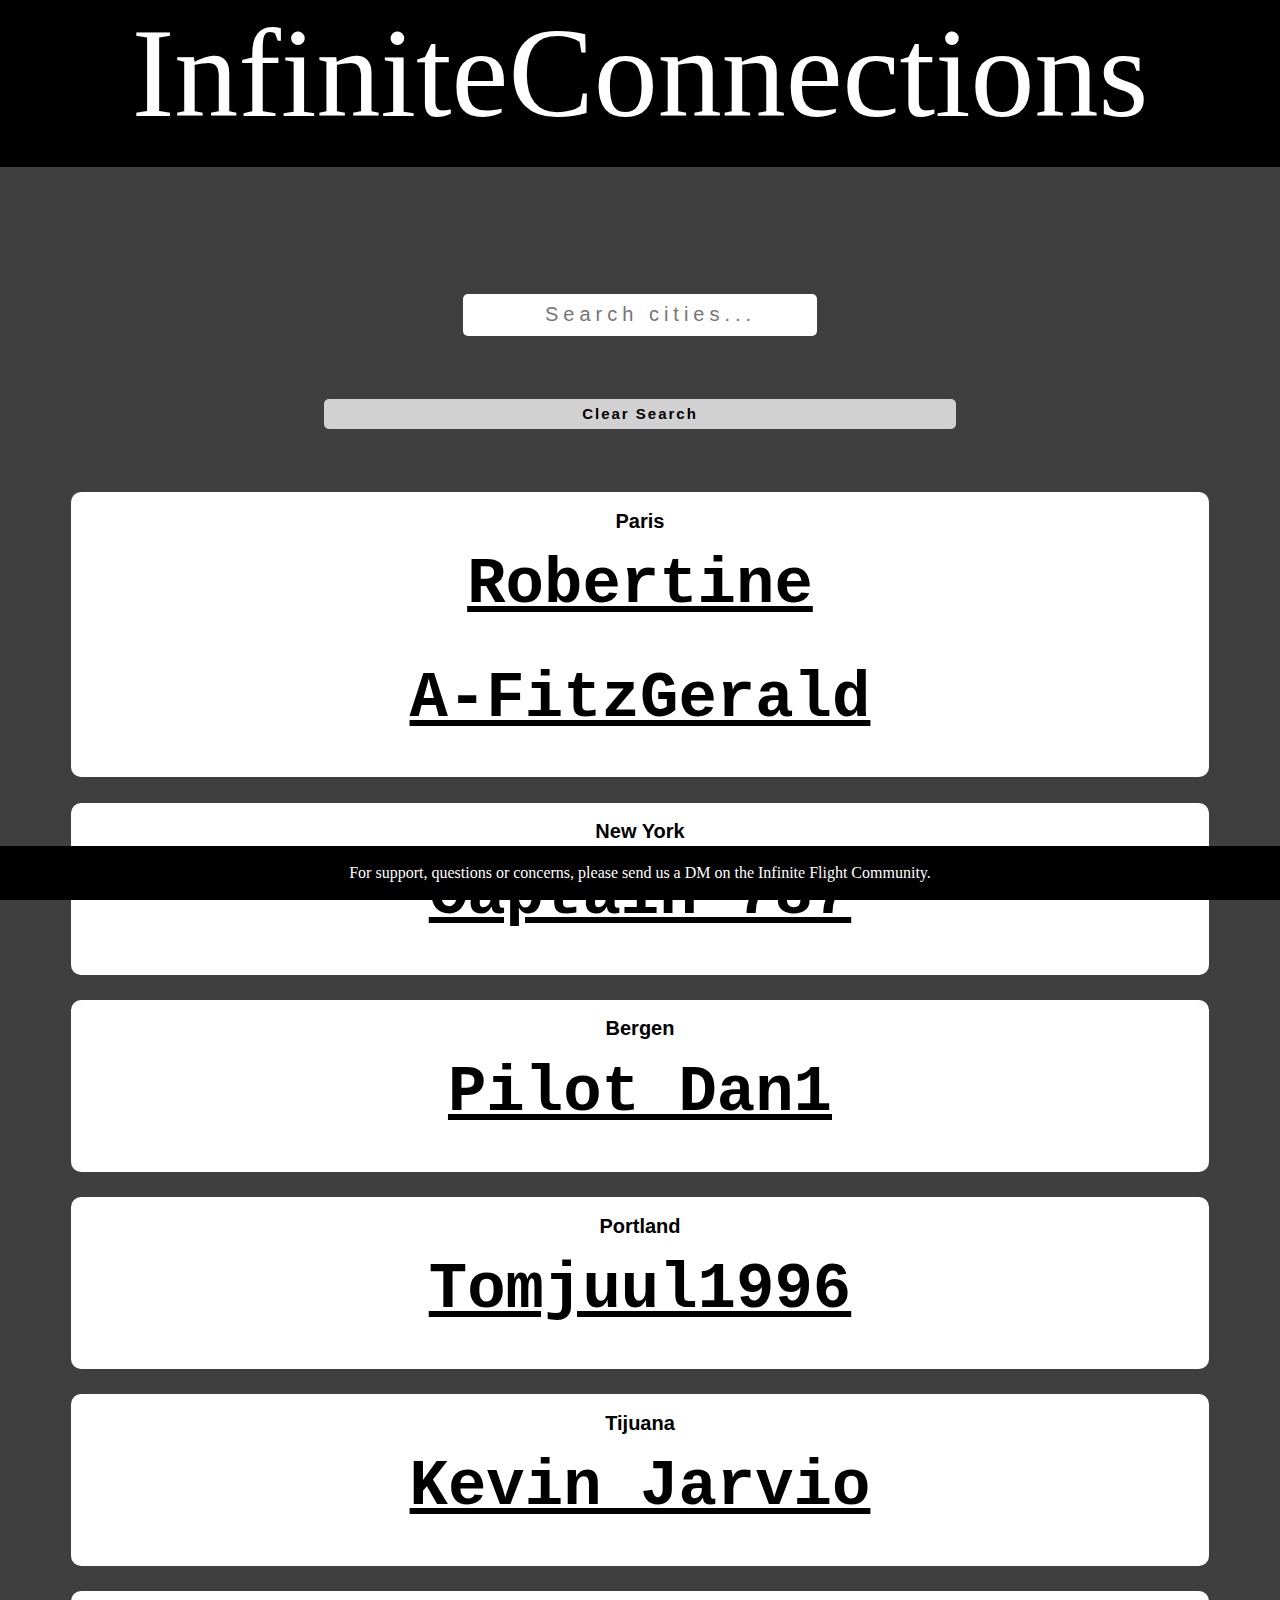
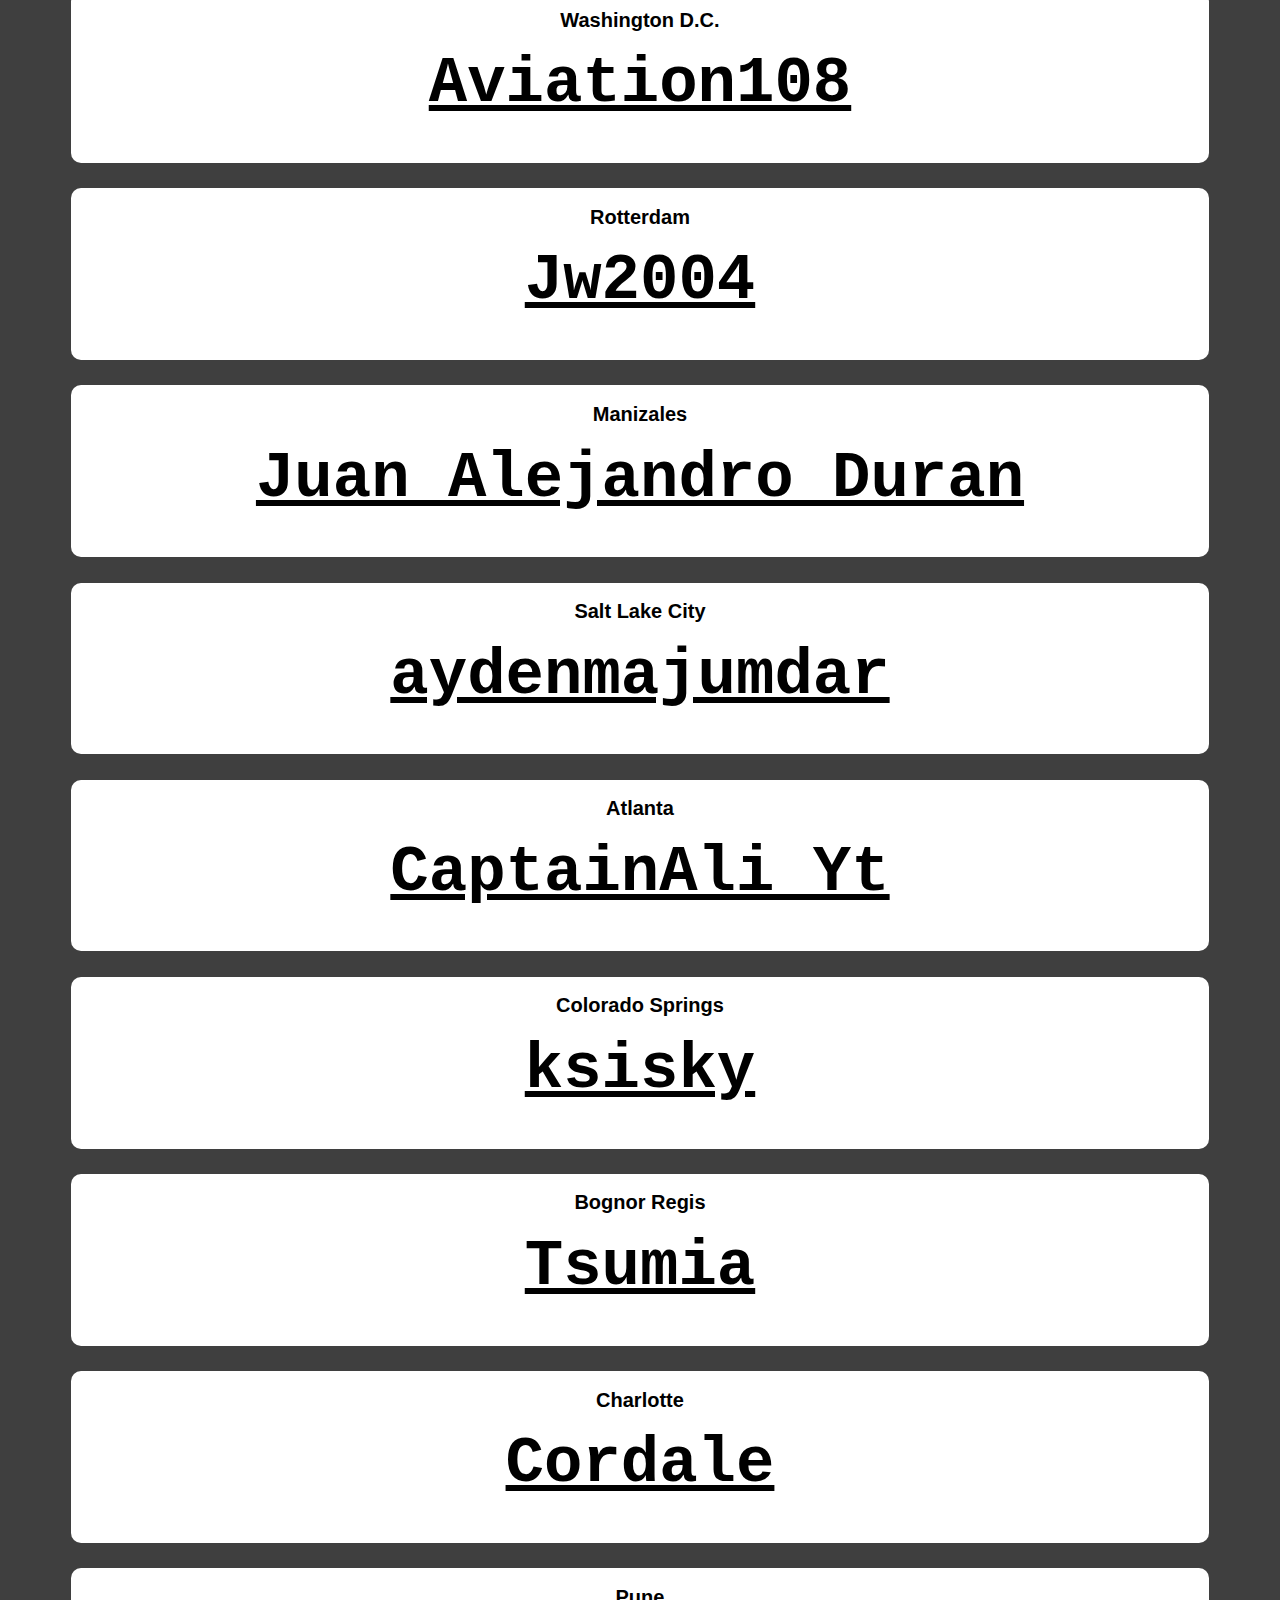
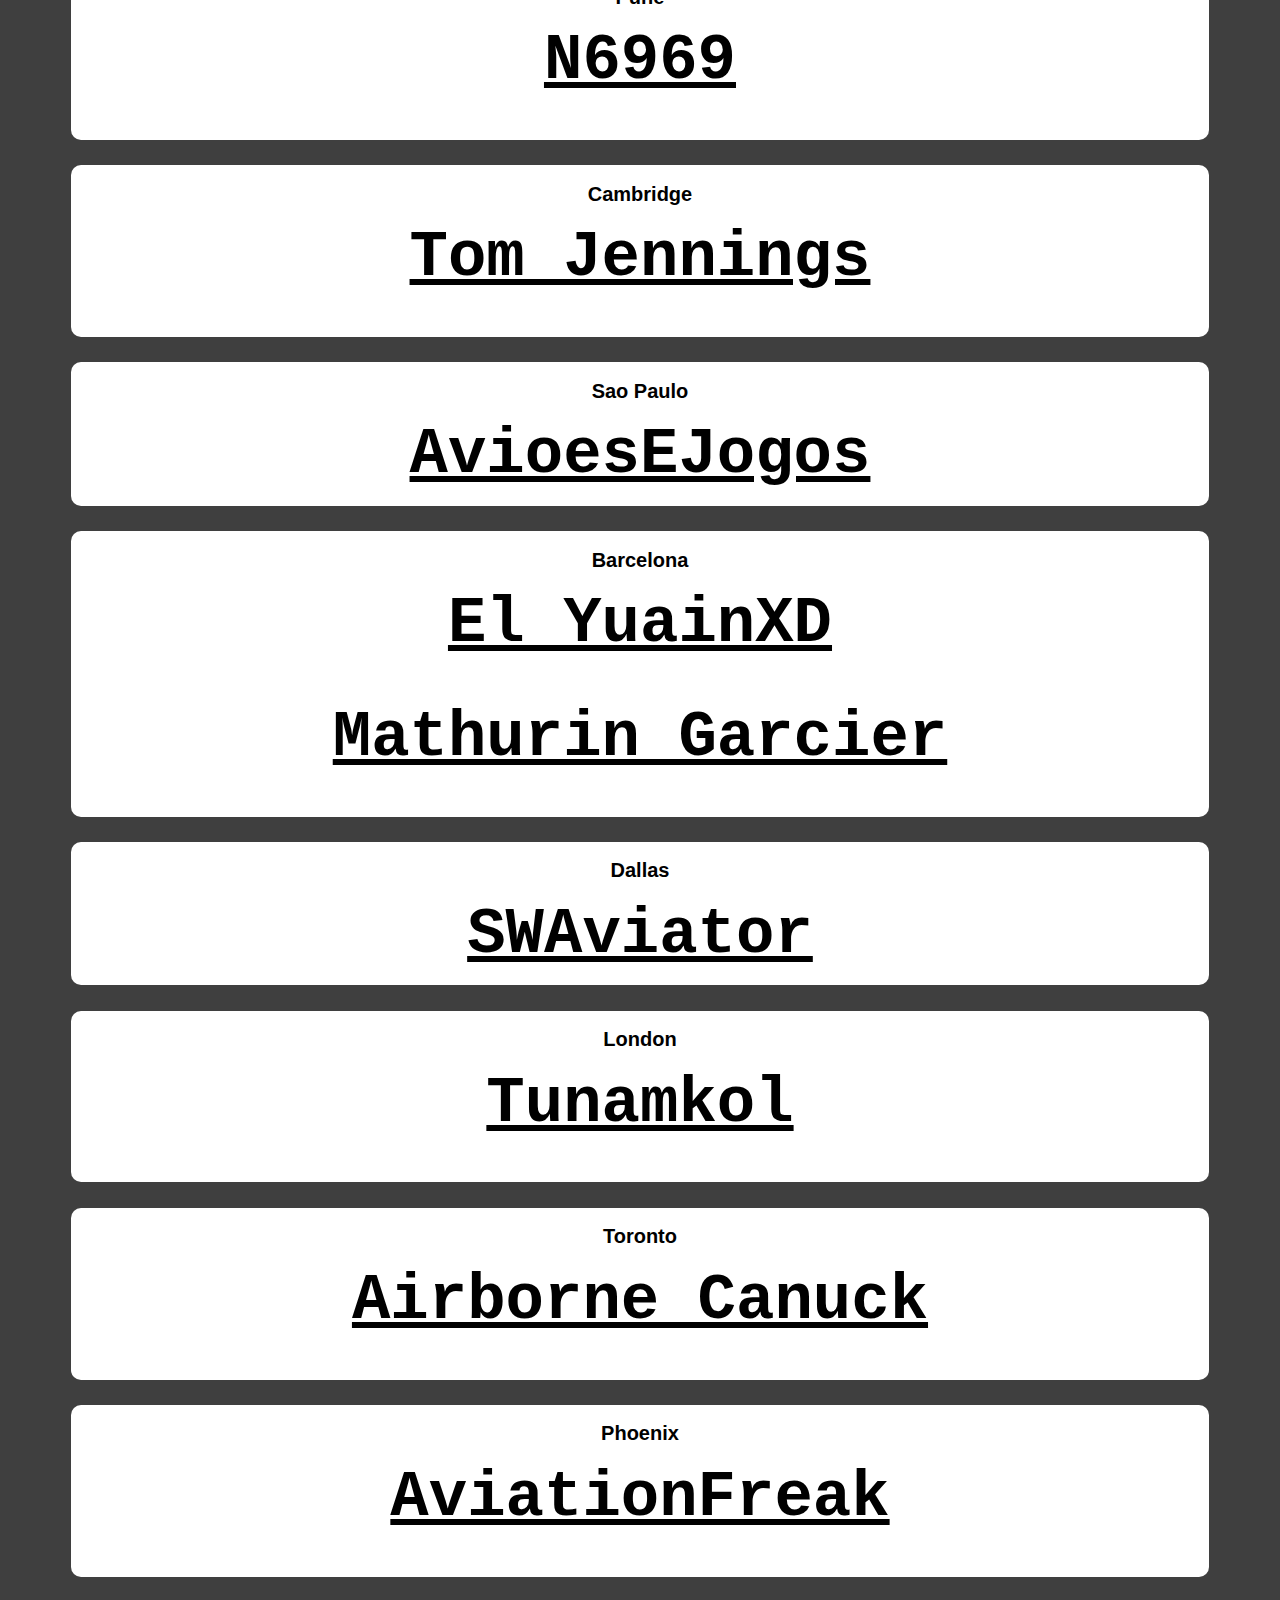
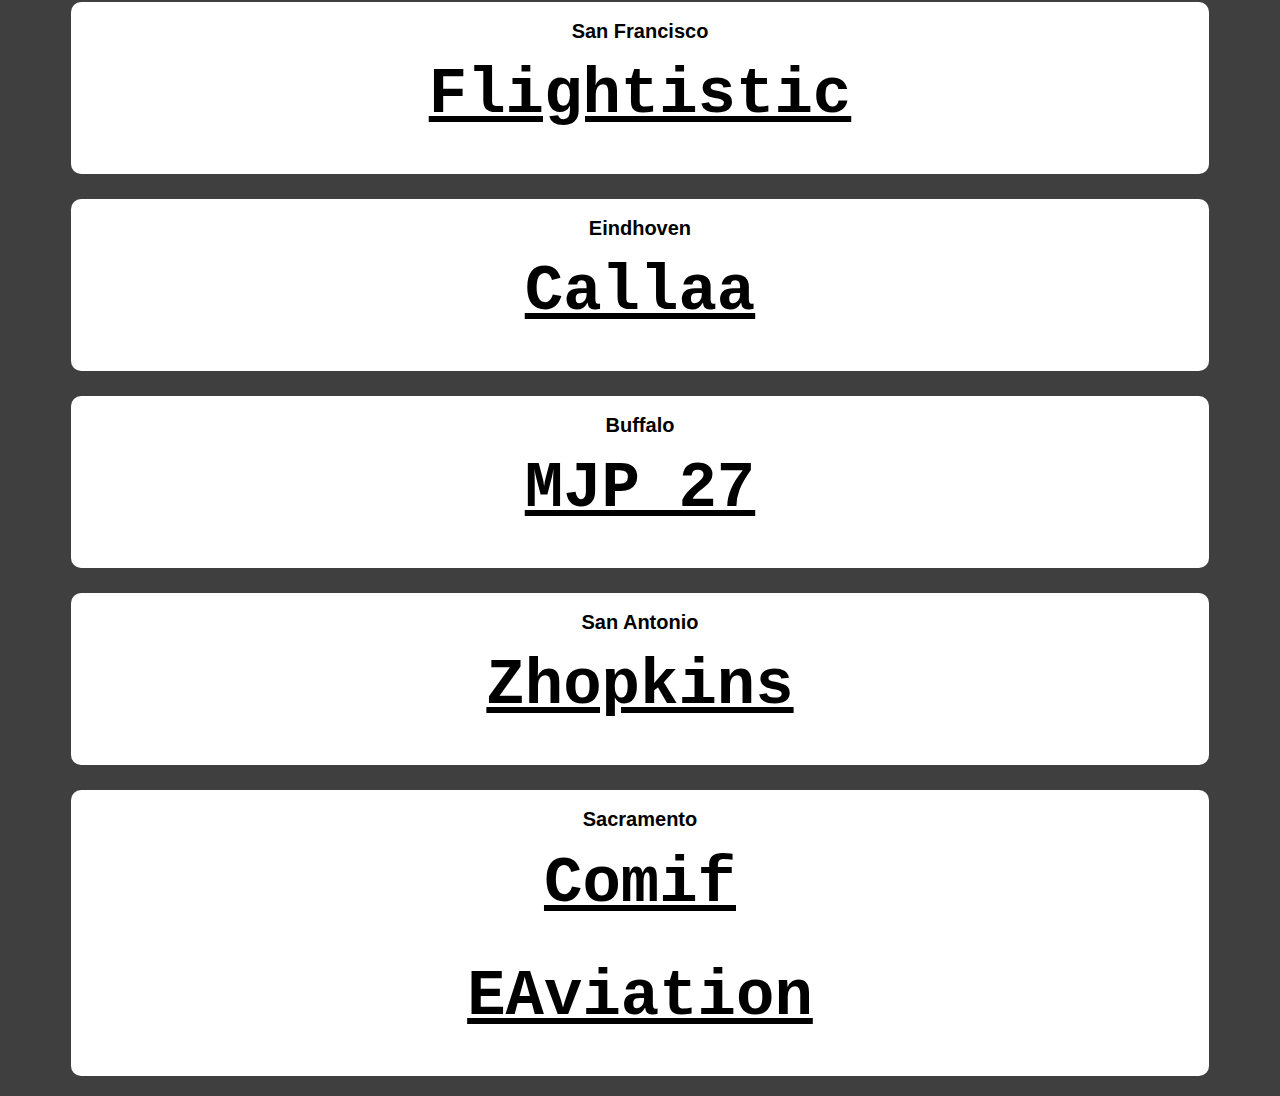
==== mobileindex.html @ a0e4b2a3 "Update mobileindex.html" ====
<!DOCTYPE html>
<html>
<meta name="viewport" content="width=device-width, initial-scale=1.0">

<head>
    <title>
        Infinite Connections
    </title>
    <link rel="icon" type="image/x-icon" href="Logo.jfif">
    <link rel="preconnect" href="https://fonts.googleapis.com">
    <link rel="preconnect" href="https://fonts.gstatic.com" crossorigin>
    <link href="https://fonts.googleapis.com/css2?family=Dancing+Script&family=Open+Sans:ital,wght@1,300&display=swap"
        rel="stylesheet">

    <link rel="stylesheet" href="css/mobilestyle.css" />

    <script src="mobilescript.js"></script>
</head>




<body">
    <div class="title">
        InfiniteConnections
    </div>
    <div class=search-box>
        <input id="searchbar" onkeyup="search_cities()" type="text" name="search" placeholder="  Search cities...">
    </div>
    <input type="button" value="Clear Search" onclick="location.reload();" class="clearsearchbutton">

    <div class="footer">
        For support, questions or concerns, please send us a DM on the Infinite Flight Community.
    </div>


    <button class="button">
        <div id="paris" class="content">
            <h2>Paris</h2>
        </div>
    </button>


    <button class="button">
        <div id="newyork" class="content">
            <h2>New York</h2>
        </div>
    </button>

    <button class="button">
        <div class="content" id="bergen">
            <h2>Bergen</h2>
        </div>
    </button>


    <button class="button">
        <div class="content" id="portland">
            <h2>Portland</h2>
        </div>
    </button>

    <button class="button">
        <div class="content" id="tijuana">
            <h2>Tijuana</h2>
        </div>
    </button>

    <button class="button">
        <div id="washingtondc" class="content">
            <h2>Washington D.C.</h2>
        </div>
    </button>


    <button class="button">
        <div class="content" id="rotterdam">
            <h2>Rotterdam</h2>
        </div>
    </button>

    <button class="button">
        <div class="content" id="manizales">
            <h2>Manizales</h2>
        </div>
    </button>

    <button class="button">
        <div class="content" id="saltlakecity">
            <h2>Salt Lake City</h2>
        </div>
    </button>

    <button class="button">
        <div class="content" id="atlanta">
            <h2>Atlanta</h2>
        </div>
    </button>

    <button class="button">
        <div class="content" id="coloradosprings">
            <h2>Colorado Springs</h2>
        </div>
    </button>

    <button class="button">
        <div class="content" id="bognorregis">
            <h2>Bognor Regis</h2>
        </div>
    </button>

    <button class="button">
        <div class="content" id="charlotte">
            <h2>Charlotte</h2>
        </div>
    </button>

    <button class="button">
        <div class="content" , id="pune">
            <h2>Pune</h2>
        </div>
    </button>

    <button class="button">
        <div class="content" id="cambridge">
            <h2>Cambridge</h2>
        </div>
    </button>


    <button class="button">
        <div class="content" id="saopaulo">
            <h2>Sao Paulo</h2>
        </div>
    </button>


    <button class="button">
        <div class="content" , id="barcelona">
            <h2>Barcelona</h2>
        </div>
    </button>


    <button class="button">
        <div class="content" id="dallas">
            <h2>Dallas</h2>
        </div>
    </button>

    <button class="button">
        <div class="content" id="london">
            <h2>London</h2>
        </div>
    </button>

    <button class="button">
        <div class="content" id="toronto">
            <h2>Toronto</h2>
        </div>
    </button>

    <button class="button">
        <div class="content" id="phoenix">
            <h2>Phoenix</h2>
        </div>
    </button>

    <button class="button">
        <div class="content" id="sanfrancisco">
            <h2>San Francisco</h2>
        </div>
    </button>

    <button class="button">
        <div class="content" id="eindhoven">
            <h2>Eindhoven</h2>
        </div>
    </button>

    <button class="button">
        <div id="buffalo" class="content">
            <h2>Buffalo</h2>
        </div>
    </button>

    <button class="button">
        <div class="content" id="sanantonio">
            <h2>San Antonio</h2>
        </div>
    </button>

    <button class="button">
        <div class="content" id="sacramento">
            <h2>Sacramento</h2>
        </div>
    </button>
</body>
<script>
    function myFunction() {
        var txt;
        if (confirm("Press 'OK' to agree to the terms and conditions mentioned on the Infinite Flight Community topic thread.")) {
            btn.style.display = 'none'
        } else {
            win.close();
        }
    }
</script>
<script type="text/javascript">
    function zoomin() {
        var GFG = document.getElementById("mainmap");
        var currWidth = GFG.clientWidth;
        var currLength = GFG.clientLength;
        GFG.style.width = (currWidth + 50) + "px";
        GFG.style.length = (currLength + 50) + "px";
    }

    function zoomout() {
        var GFG = document.getElementById("mainmap");
        var currWidth = GFG.clientWidth;
        var currLength = GFG.clientLength;
        GFG.style.width = (currWidth - 50) + "px";
        GFG.style.length = (currLength - 50) + "px";
    }

    function resetzoom() {
        var GFG = document.getElementById("mainmap");
        var currWidth = GFG.clientWidth;
        GFG.style.width = (currWidth = 1024) + "px";
    }
</script>

<script>
    function reloadPage()
    {
    location.reload();
    }
</script>

</body>

</html>
---- css/mobilestyle.css ----
body {
    background-color: rgb(63, 63, 63);
  }

.title {
    font-size: 10vw;
    display: flex;
    align-items: center;
    align-content: center;
    justify-content: center;
    padding-top: 20px;
    padding-bottom: 20px;
    background-color:rgb(0, 0, 0);
    height: 5%;
    width: 300%;
    margin-left:-100%;
    color: white;
    margin-top: -2.2%;
}


.search-box {
    padding-top: 10%;
    display:flex;
    justify-content: center;
}



.search-box input[type="text"]{
    border: none;
    outline: none;
    letter-spacing: 5px;
    height: 40px;
    width: 350px;
    font-size: 20px;
    border-top-left-radius: 5px;
    border-bottom-left-radius: 5px;
    border-top-right-radius: 5px;
    border-bottom-right-radius: 5px;
    background-color: rgb(255, 255, 255);
    display:flex;
    justify-content: center;
    text-align:center;
    margin-bottom: 5%;
}


.usercounter {
    width: 33.3vw;
    color: black;
    font-weight: 600;
    background-color: rgb(157, 16, 16);
    height: 2%;
    display: flex;
    align-items: center;
    align-content: center;
    justify-content: center;
    cursor: text;
    z-index: 20000000;
    position:fixed;
    top:6%;
    left:0;
}

.friendcounter {
    width: 33.3vw;
    color: black;
    font-weight: 600;
    background-color: rgb(255, 221, 0);
    height: 2%;
    display: flex;
    align-items: center;
    align-content: center;
    justify-content: center;
    margin-left: 33.3vw;
    cursor: text;
    z-index: 20000000;
    position:fixed;
    top:6%;
    left:0;
}

.meetcounter {
    width: 33.3vw;
    color: black;
    font-weight: 600;
    background-color: rgb(92, 192, 25);
    height: 2%;
    display: flex;
    align-items: center;
    align-content: center;
    justify-content: center;
    margin-left: 66.6vw;
    cursor: text;
    z-index: 20000000;
    position:fixed;
    top:6%;
    left:0;
}

.footer {
    width: 100vw;
    background-color: black;
    height: 6%;
    display: flex;
    align-items: center;
    align-content: center;
    justify-content: center;
    z-index: 20000000;
    position:fixed;
    top:94%;
    left:0;
    color: white;
}

.button {
    width: 90%;
    margin-right: 5%;
    margin-left: 5%;
    background-color: white;
    color: black;
    margin-top: 2%;
    border-radius: 10px;
    border-color: none;
    border: none;
    display:flex;
    justify-content: center;
}

.clearsearchbutton {
    border: none;
    outline: none;
    letter-spacing: 2px;
    height: 30px;
    width: 50%;
    font-size: 15px;
    font-weight: 700;
    border-top-left-radius: 5px;
    border-bottom-left-radius: 5px;
    border-top-right-radius: 5px;
    border-bottom-right-radius: 5px;
    background-color: rgb(209, 209, 209);
    display:flex;
    justify-content: center;
    justify-items: center;
    align-content: center;
    align-items: center;
    margin-left: 25%;
    margin-bottom: 5%;
}


a {
    color: black;
    text-decoration: underline;
    font-weight: 800;
    font-family:'Courier New', Courier, monospace;
    font-size: 5vw;
}
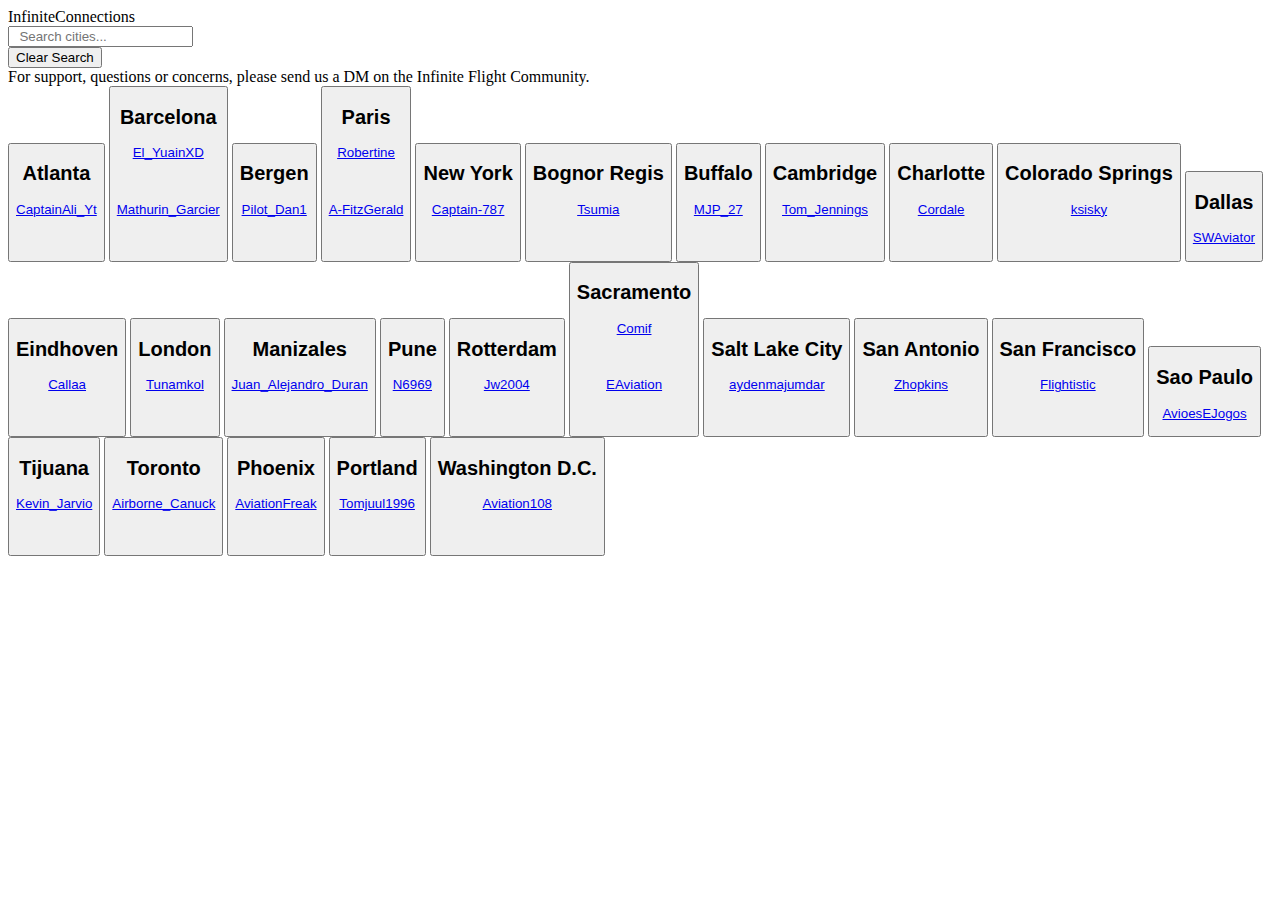
==== commit da6d0227: "Update mobileindex.html" ====
--- a/mobileindex.html
+++ b/mobileindex.html
@@ -12,7 +12,7 @@
     <link href="https://fonts.googleapis.com/css2?family=Dancing+Script&family=Open+Sans:ital,wght@1,300&display=swap"
         rel="stylesheet">
 
-    <link rel="stylesheet" href="css/mobilestyle.css" />
+    <link rel="stylesheet" href="mobilestyle.css" />
 
     <script src="mobilescript.js"></script>
 </head>
@@ -32,7 +32,21 @@
     <div class="footer">
         For support, questions or concerns, please send us a DM on the Infinite Flight Community.
     </div>
-
+    <button class="button">
+        <div class="content" id="atlanta">
+            <h2>Atlanta</h2>
+        </div>
+    </button>
+    <button class="button">
+        <div class="content" , id="barcelona">
+            <h2>Barcelona</h2>
+        </div>
+    </button>
+    <button class="button">
+        <div class="content" id="bergen">
+            <h2>Bergen</h2>
+        </div>
+    </button>
 
     <button class="button">
         <div id="paris" class="content">
@@ -46,153 +60,109 @@
             <h2>New York</h2>
         </div>
     </button>
-
-    <button class="button">
-        <div class="content" id="bergen">
-            <h2>Bergen</h2>
-        </div>
-    </button>
-
-
+    <button class="button">
+        <div class="content" id="bognorregis">
+            <h2>Bognor Regis</h2>
+        </div>
+    </button>
+    <button class="button">
+        <div id="buffalo" class="content">
+            <h2>Buffalo</h2>
+        </div>
+    </button>
+    <button class="button">
+        <div class="content" id="cambridge">
+            <h2>Cambridge</h2>
+        </div>
+    </button>
+    <button class="button">
+        <div class="content" id="charlotte">
+            <h2>Charlotte</h2>
+        </div>
+    </button>
+    <button class="button">
+        <div class="content" id="coloradosprings">
+            <h2>Colorado Springs</h2>
+        </div>
+    </button>
+    <button class="button">
+        <div class="content" id="dallas">
+            <h2>Dallas</h2>
+        </div>
+    </button>
+    <button class="button">
+        <div class="content" id="eindhoven">
+            <h2>Eindhoven</h2>
+        </div>
+    </button>
+    <button class="button">
+        <div class="content" id="london">
+            <h2>London</h2>
+        </div>
+    </button>
+    <button class="button">
+        <div class="content" id="manizales">
+            <h2>Manizales</h2>
+        </div>
+    </button>
+    <button class="button">
+        <div class="content" , id="pune">
+            <h2>Pune</h2>
+        </div>
+    </button>
+    <button class="button">
+        <div class="content" id="rotterdam">
+            <h2>Rotterdam</h2>
+        </div>
+    </button>
+    <button class="button">
+        <div class="content" id="sacramento">
+            <h2>Sacramento</h2>
+        </div>
+    </button>
+    <button class="button">
+        <div class="content" id="saltlakecity">
+            <h2>Salt Lake City</h2>
+        </div>
+    </button>
+    <button class="button">
+        <div class="content" id="sanantonio">
+            <h2>San Antonio</h2>
+        </div>
+    </button>
+    <button class="button">
+        <div class="content" id="sanfrancisco">
+            <h2>San Francisco</h2>
+        </div>
+    </button>
+    <button class="button">
+        <div class="content" id="saopaulo">
+            <h2>Sao Paulo</h2>
+        </div>
+    </button>
+    <button class="button">
+        <div class="content" id="tijuana">
+            <h2>Tijuana</h2>
+        </div>
+    </button>
+    <button class="button">
+        <div class="content" id="toronto">
+            <h2>Toronto</h2>
+        </div>
+    </button>
+    <button class="button">
+        <div class="content" id="phoenix">
+            <h2>Phoenix</h2>
+        </div>
+    </button>
     <button class="button">
         <div class="content" id="portland">
             <h2>Portland</h2>
         </div>
     </button>
-
-    <button class="button">
-        <div class="content" id="tijuana">
-            <h2>Tijuana</h2>
-        </div>
-    </button>
-
     <button class="button">
         <div id="washingtondc" class="content">
             <h2>Washington D.C.</h2>
-        </div>
-    </button>
-
-
-    <button class="button">
-        <div class="content" id="rotterdam">
-            <h2>Rotterdam</h2>
-        </div>
-    </button>
-
-    <button class="button">
-        <div class="content" id="manizales">
-            <h2>Manizales</h2>
-        </div>
-    </button>
-
-    <button class="button">
-        <div class="content" id="saltlakecity">
-            <h2>Salt Lake City</h2>
-        </div>
-    </button>
-
-    <button class="button">
-        <div class="content" id="atlanta">
-            <h2>Atlanta</h2>
-        </div>
-    </button>
-
-    <button class="button">
-        <div class="content" id="coloradosprings">
-            <h2>Colorado Springs</h2>
-        </div>
-    </button>
-
-    <button class="button">
-        <div class="content" id="bognorregis">
-            <h2>Bognor Regis</h2>
-        </div>
-    </button>
-
-    <button class="button">
-        <div class="content" id="charlotte">
-            <h2>Charlotte</h2>
-        </div>
-    </button>
-
-    <button class="button">
-        <div class="content" , id="pune">
-            <h2>Pune</h2>
-        </div>
-    </button>
-
-    <button class="button">
-        <div class="content" id="cambridge">
-            <h2>Cambridge</h2>
-        </div>
-    </button>
-
-
-    <button class="button">
-        <div class="content" id="saopaulo">
-            <h2>Sao Paulo</h2>
-        </div>
-    </button>
-
-
-    <button class="button">
-        <div class="content" , id="barcelona">
-            <h2>Barcelona</h2>
-        </div>
-    </button>
-
-
-    <button class="button">
-        <div class="content" id="dallas">
-            <h2>Dallas</h2>
-        </div>
-    </button>
-
-    <button class="button">
-        <div class="content" id="london">
-            <h2>London</h2>
-        </div>
-    </button>
-
-    <button class="button">
-        <div class="content" id="toronto">
-            <h2>Toronto</h2>
-        </div>
-    </button>
-
-    <button class="button">
-        <div class="content" id="phoenix">
-            <h2>Phoenix</h2>
-        </div>
-    </button>
-
-    <button class="button">
-        <div class="content" id="sanfrancisco">
-            <h2>San Francisco</h2>
-        </div>
-    </button>
-
-    <button class="button">
-        <div class="content" id="eindhoven">
-            <h2>Eindhoven</h2>
-        </div>
-    </button>
-
-    <button class="button">
-        <div id="buffalo" class="content">
-            <h2>Buffalo</h2>
-        </div>
-    </button>
-
-    <button class="button">
-        <div class="content" id="sanantonio">
-            <h2>San Antonio</h2>
-        </div>
-    </button>
-
-    <button class="button">
-        <div class="content" id="sacramento">
-            <h2>Sacramento</h2>
         </div>
     </button>
 </body>
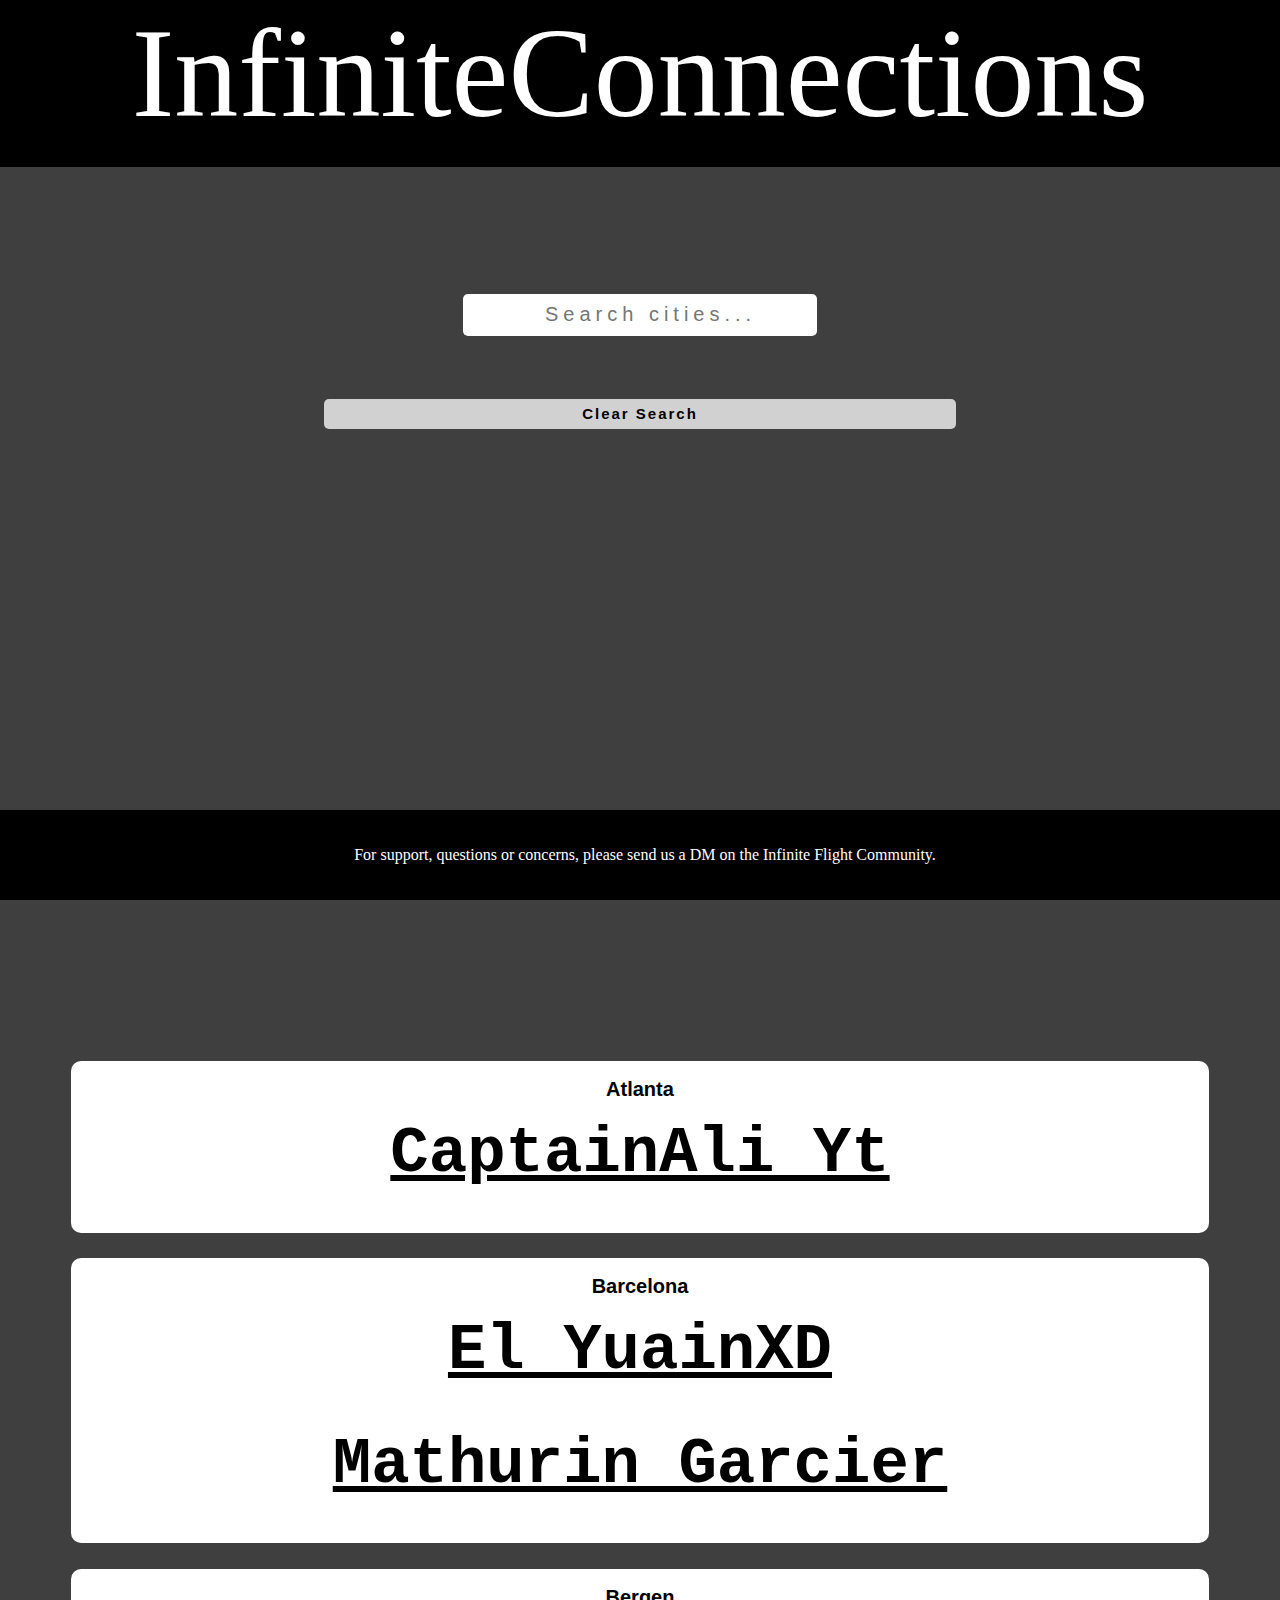
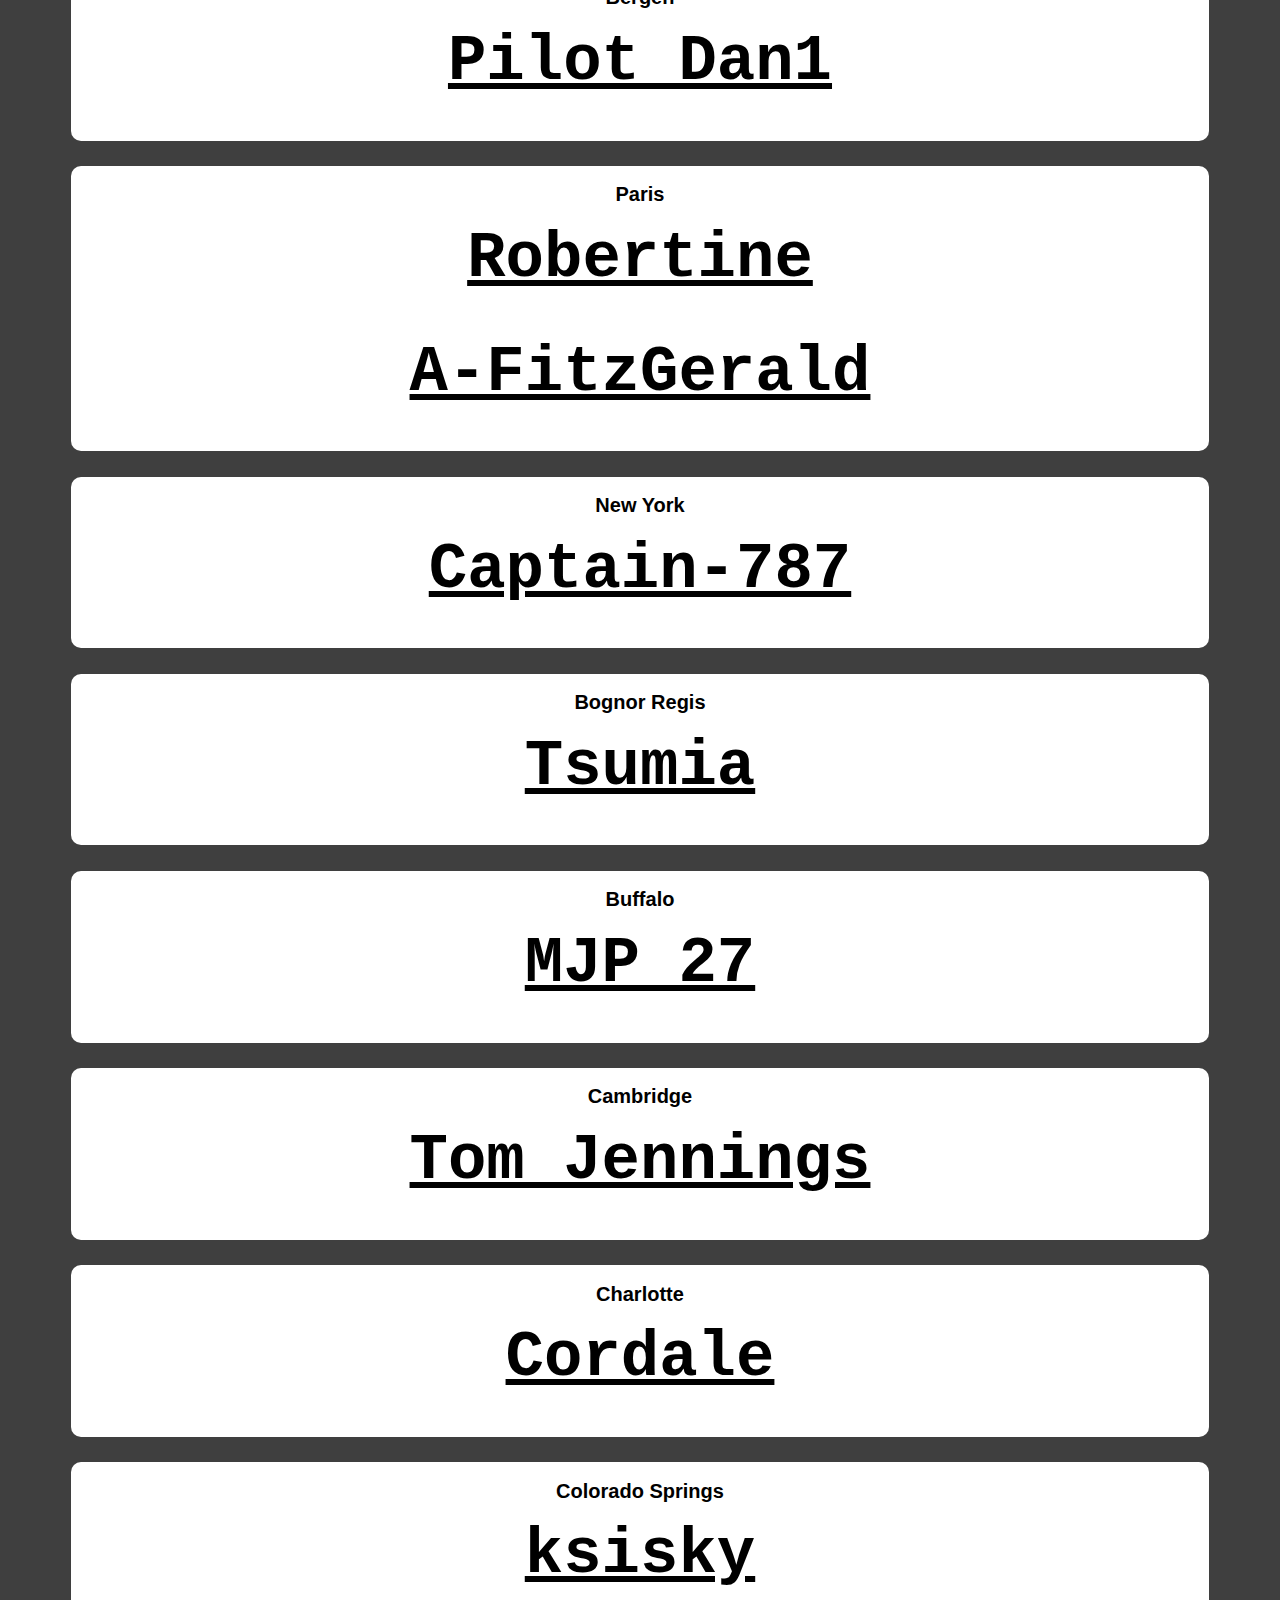
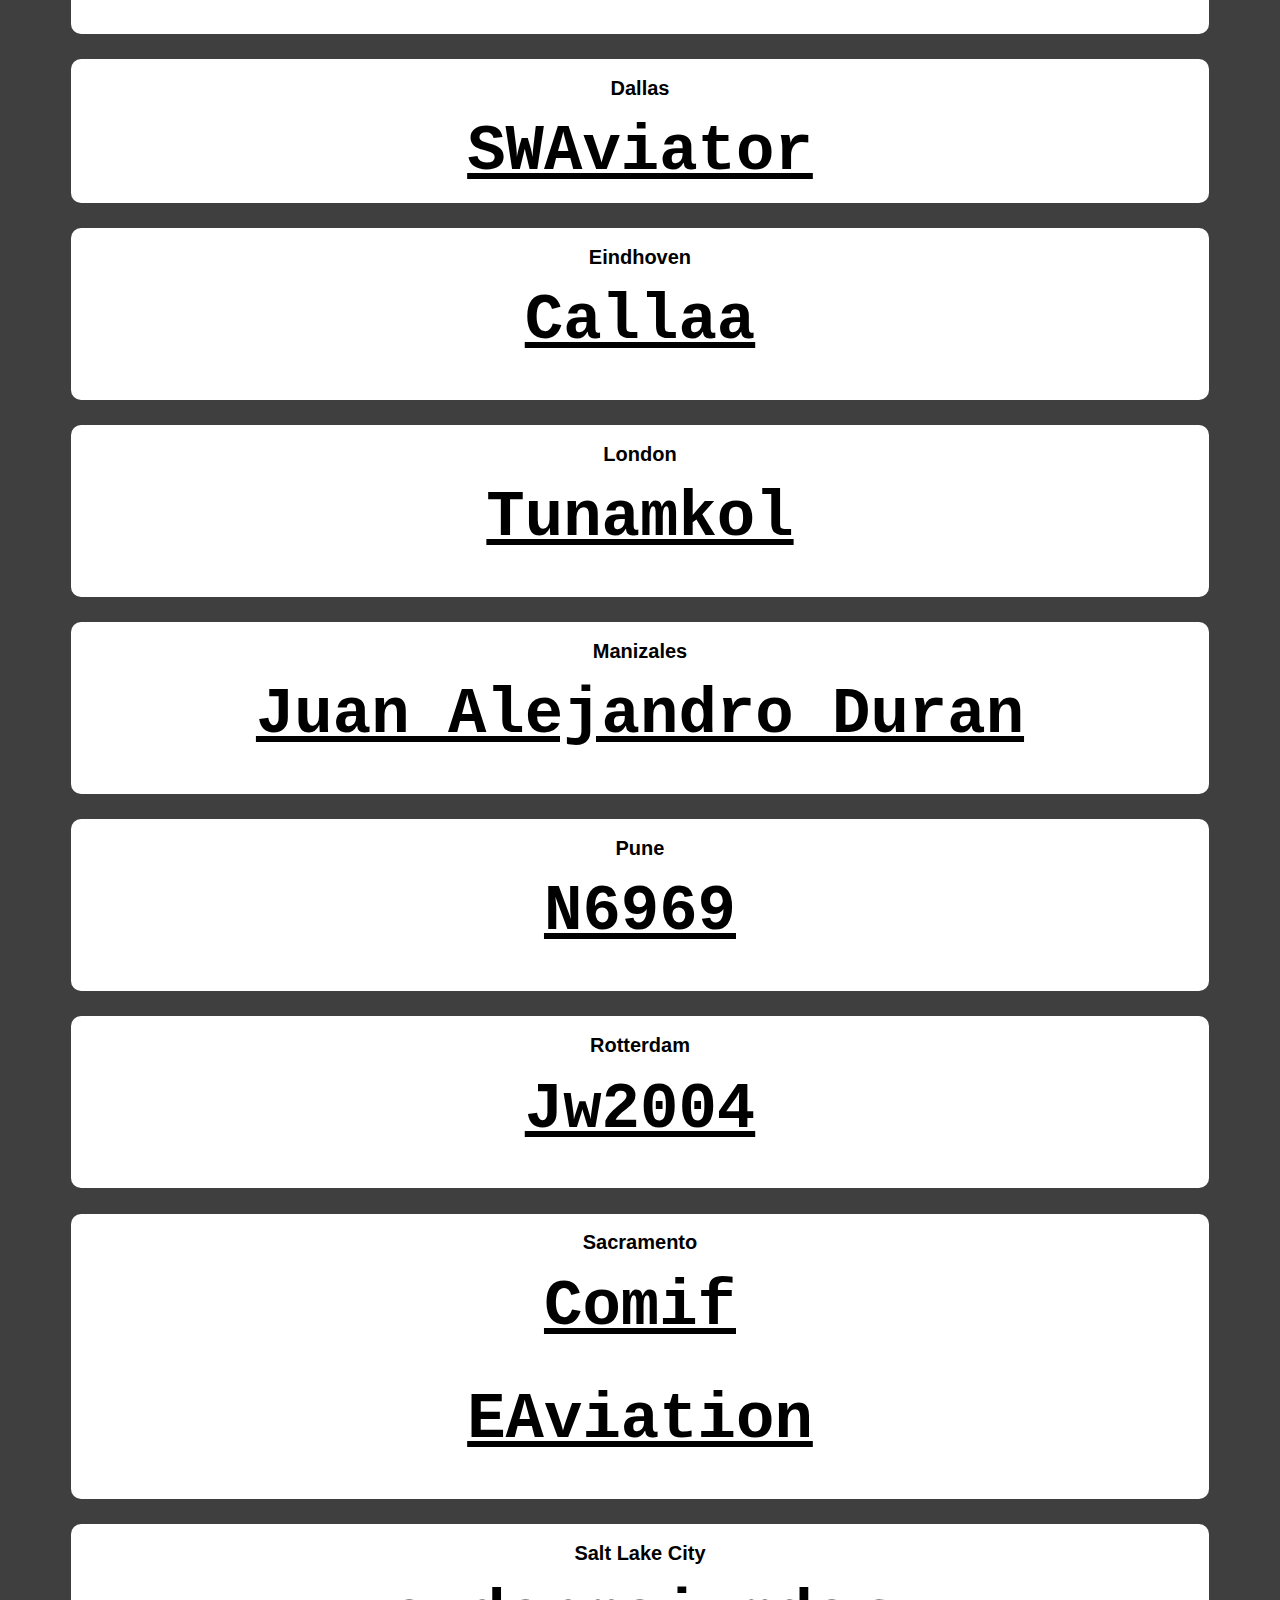
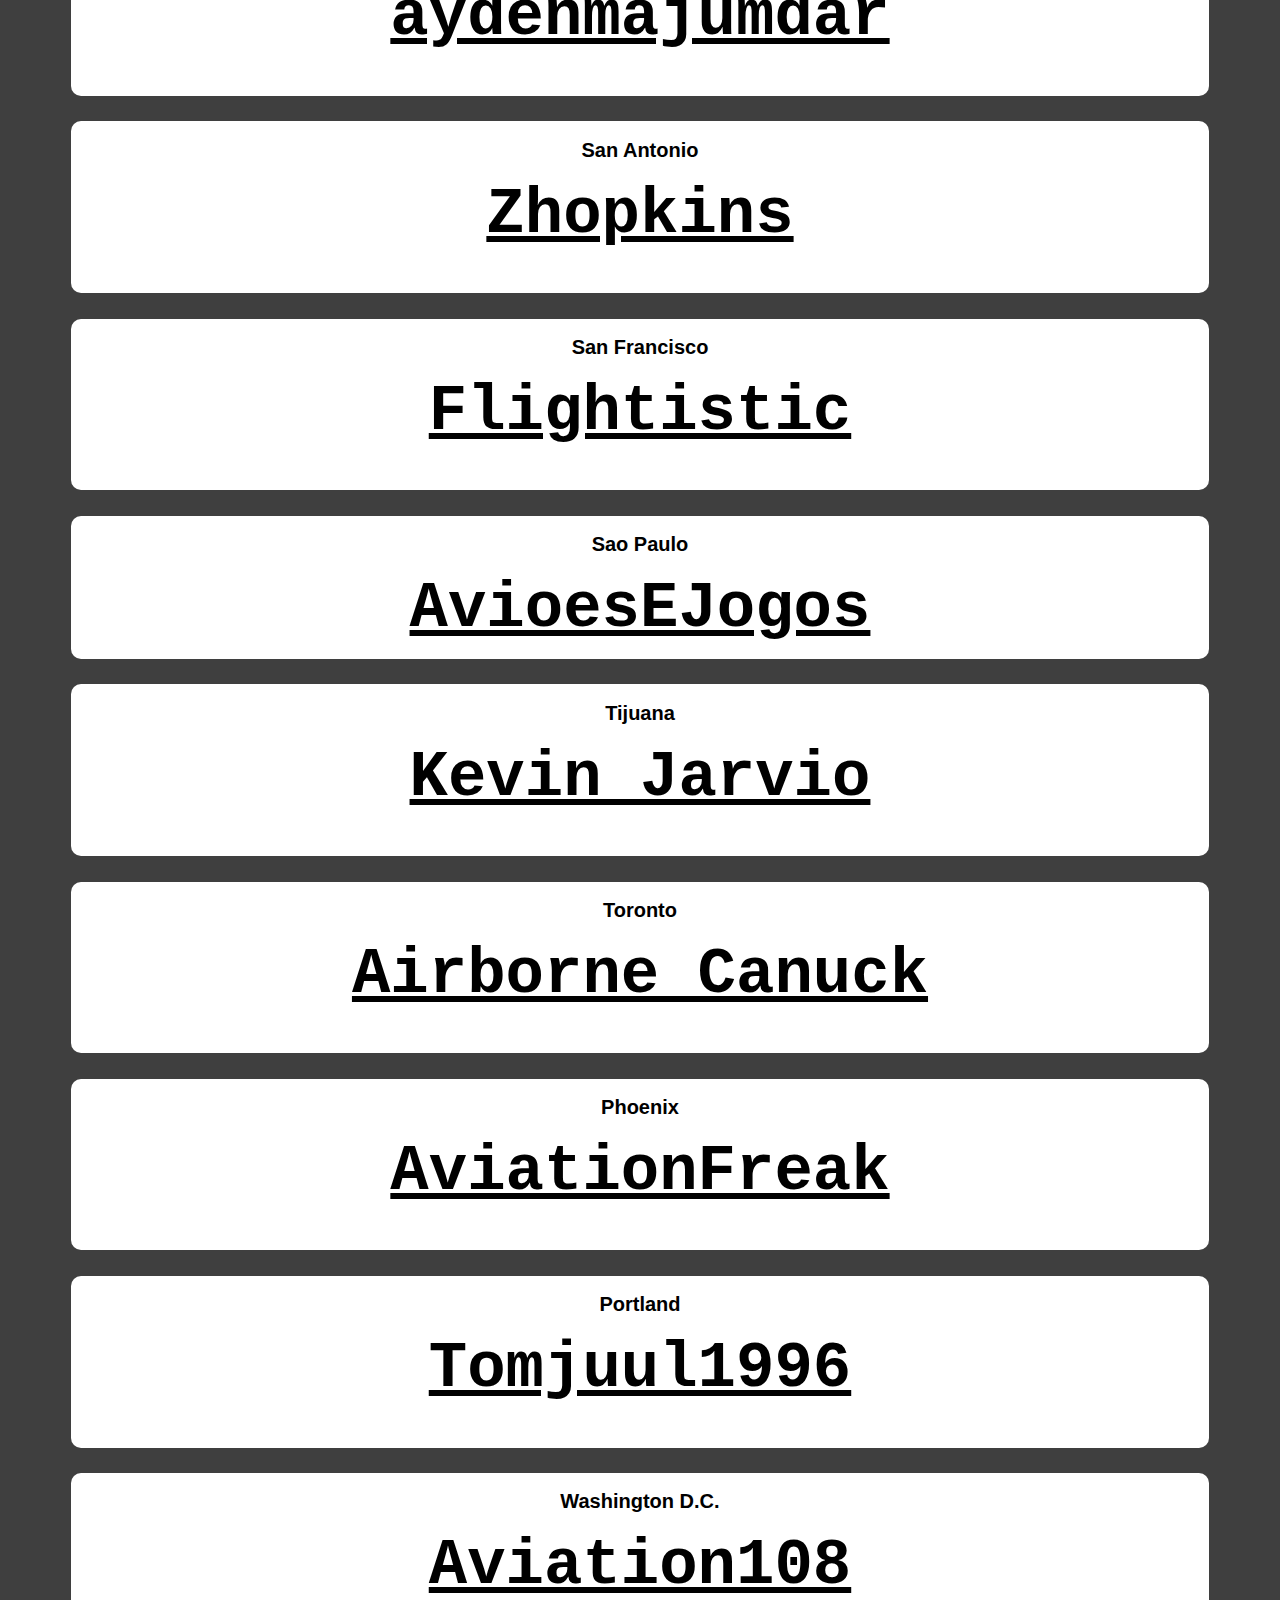
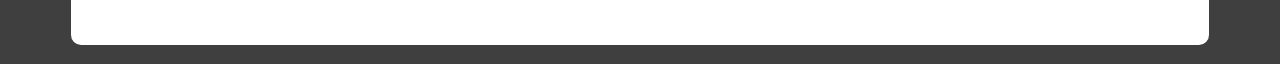
==== commit a6c0fa16: "Update mobileindex.html" ====
--- a/mobileindex.html
+++ b/mobileindex.html
@@ -12,7 +12,7 @@
     <link href="https://fonts.googleapis.com/css2?family=Dancing+Script&family=Open+Sans:ital,wght@1,300&display=swap"
         rel="stylesheet">
 
-    <link rel="stylesheet" href="mobilestyle.css" />
+    <link rel="stylesheet" href="css/mobilestyle.css" />
 
     <script src="mobilescript.js"></script>
 </head>
--- a/css/mobilestyle.css
+++ b/css/mobilestyle.css
@@ -0,0 +1,108 @@
+body {
+    background-color: rgb(63, 63, 63);
+  }
+
+.title {
+    font-size: 10vw;
+    display: flex;
+    align-items: center;
+    align-content: center;
+    justify-content: center;
+    padding-top: 20px;
+    padding-bottom: 20px;
+    background-color:rgb(0, 0, 0);
+    height: 5%;
+    width: 300%;
+    margin-left:-100%;
+    color: white;
+    margin-top: -2.2%;
+}
+
+
+.search-box {
+    padding-top: 10%;
+    display:flex;
+    justify-content: center;
+}
+
+
+
+.search-box input[type="text"]{
+    border: none;
+    outline: none;
+    letter-spacing: 5px;
+    height: 40px;
+    width: 350px;
+    font-size: 20px;
+    border-top-left-radius: 5px;
+    border-bottom-left-radius: 5px;
+    border-top-right-radius: 5px;
+    border-bottom-right-radius: 5px;
+    background-color: rgb(255, 255, 255);
+    display:flex;
+    justify-content: center;
+    text-align:center;
+    margin-bottom: 5%;
+}
+
+
+.footer {
+    width: 100vw;
+    background-color: black;
+    height: 10%;
+    display: flex;
+    align-items: center;
+    align-content: center;
+    justify-content: center;
+    z-index: 20000000;
+    position:fixed;
+    top:90%;
+    left:0;
+    color: white;
+    padding-left: 5px;
+}
+
+.button {
+    width: 90%;
+    margin-right: 5%;
+    margin-left: 5%;
+    background-color: white;
+    color: black;
+    margin-top: 2%;
+    border-radius: 10px;
+    border-color: none;
+    border: none;
+    display:flex;
+    justify-content: center;
+}
+
+.clearsearchbutton {
+    border: none;
+    outline: none;
+    letter-spacing: 2px;
+    height: 30px;
+    width: 50%;
+    font-size: 15px;
+    font-weight: 700;
+    border-top-left-radius: 5px;
+    border-bottom-left-radius: 5px;
+    border-top-right-radius: 5px;
+    border-bottom-right-radius: 5px;
+    background-color: rgb(209, 209, 209);
+    display:flex;
+    justify-content: center;
+    justify-items: center;
+    align-content: center;
+    align-items: center;
+    margin-left: 25%;
+    margin-bottom: 50%;
+}
+
+
+a {
+    color: black;
+    text-decoration: underline;
+    font-weight: 800;
+    font-family:'Courier New', Courier, monospace;
+    font-size: 5vw;
+}
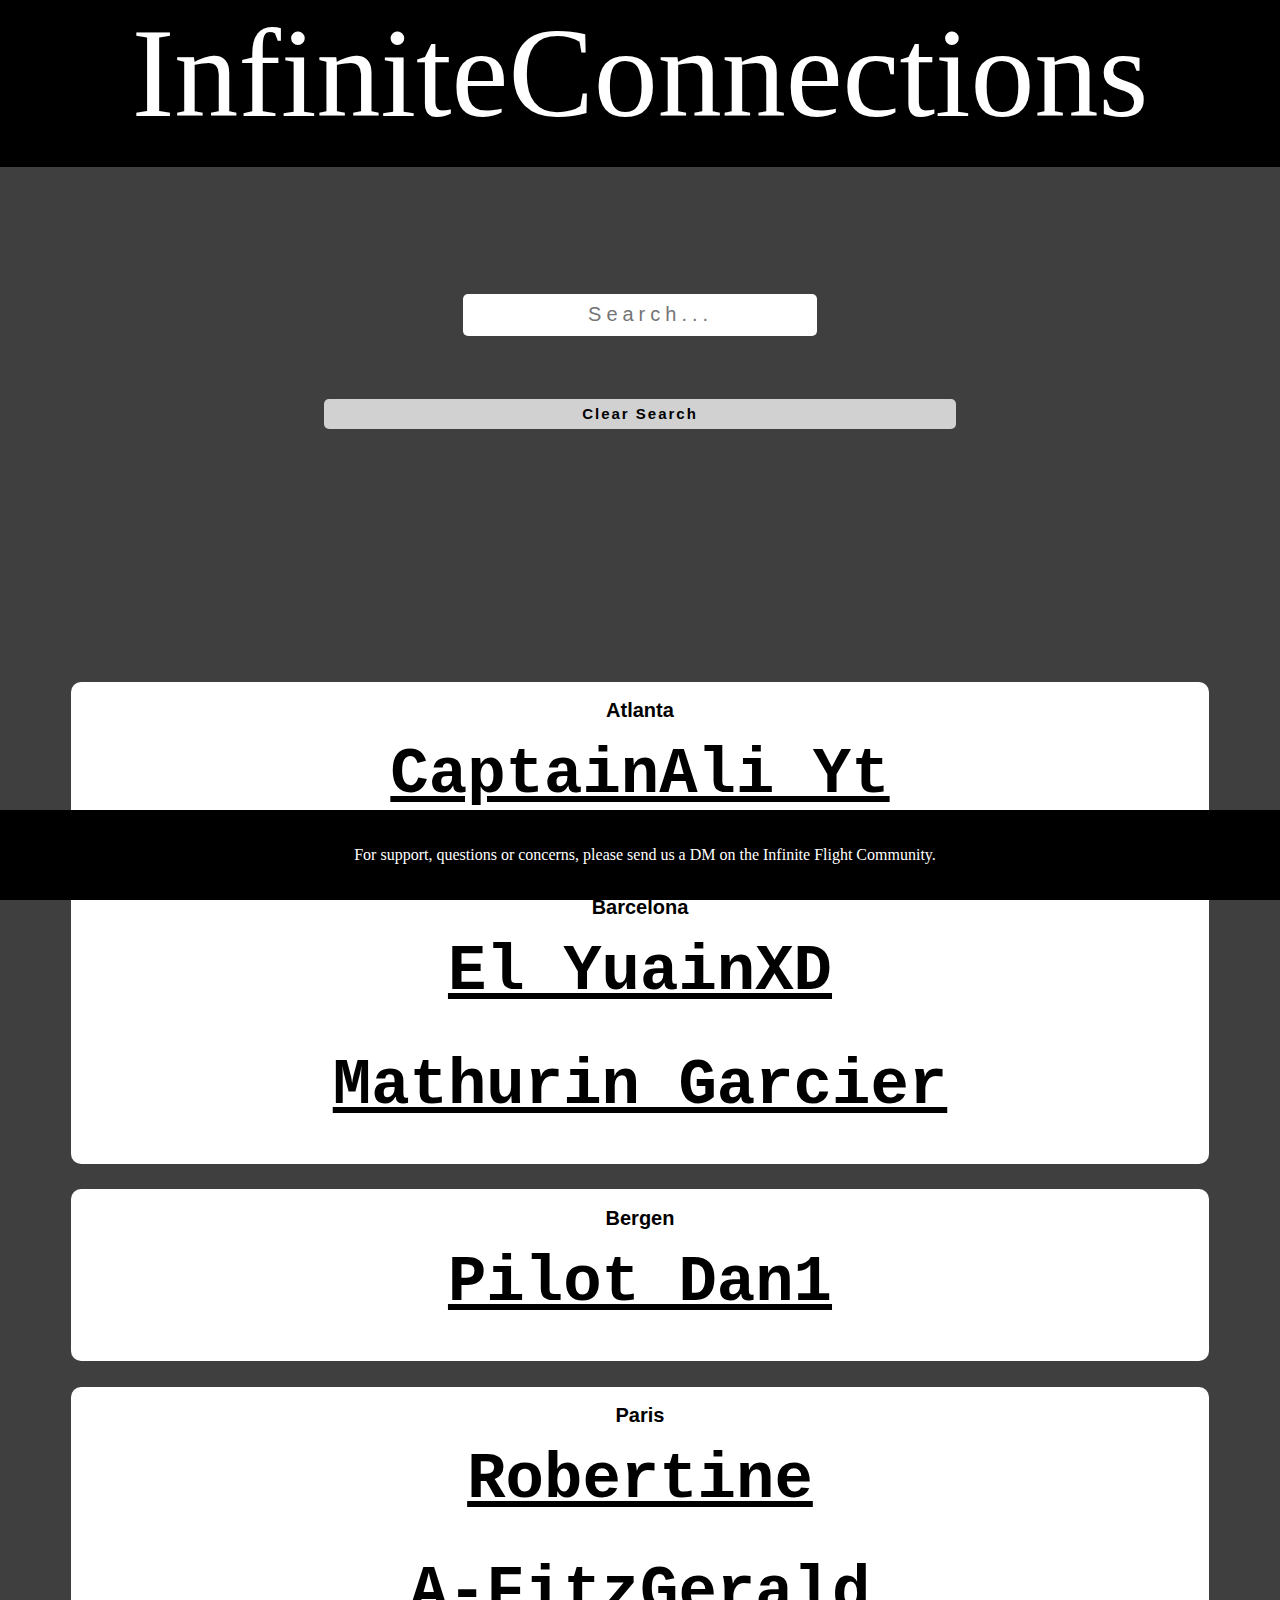
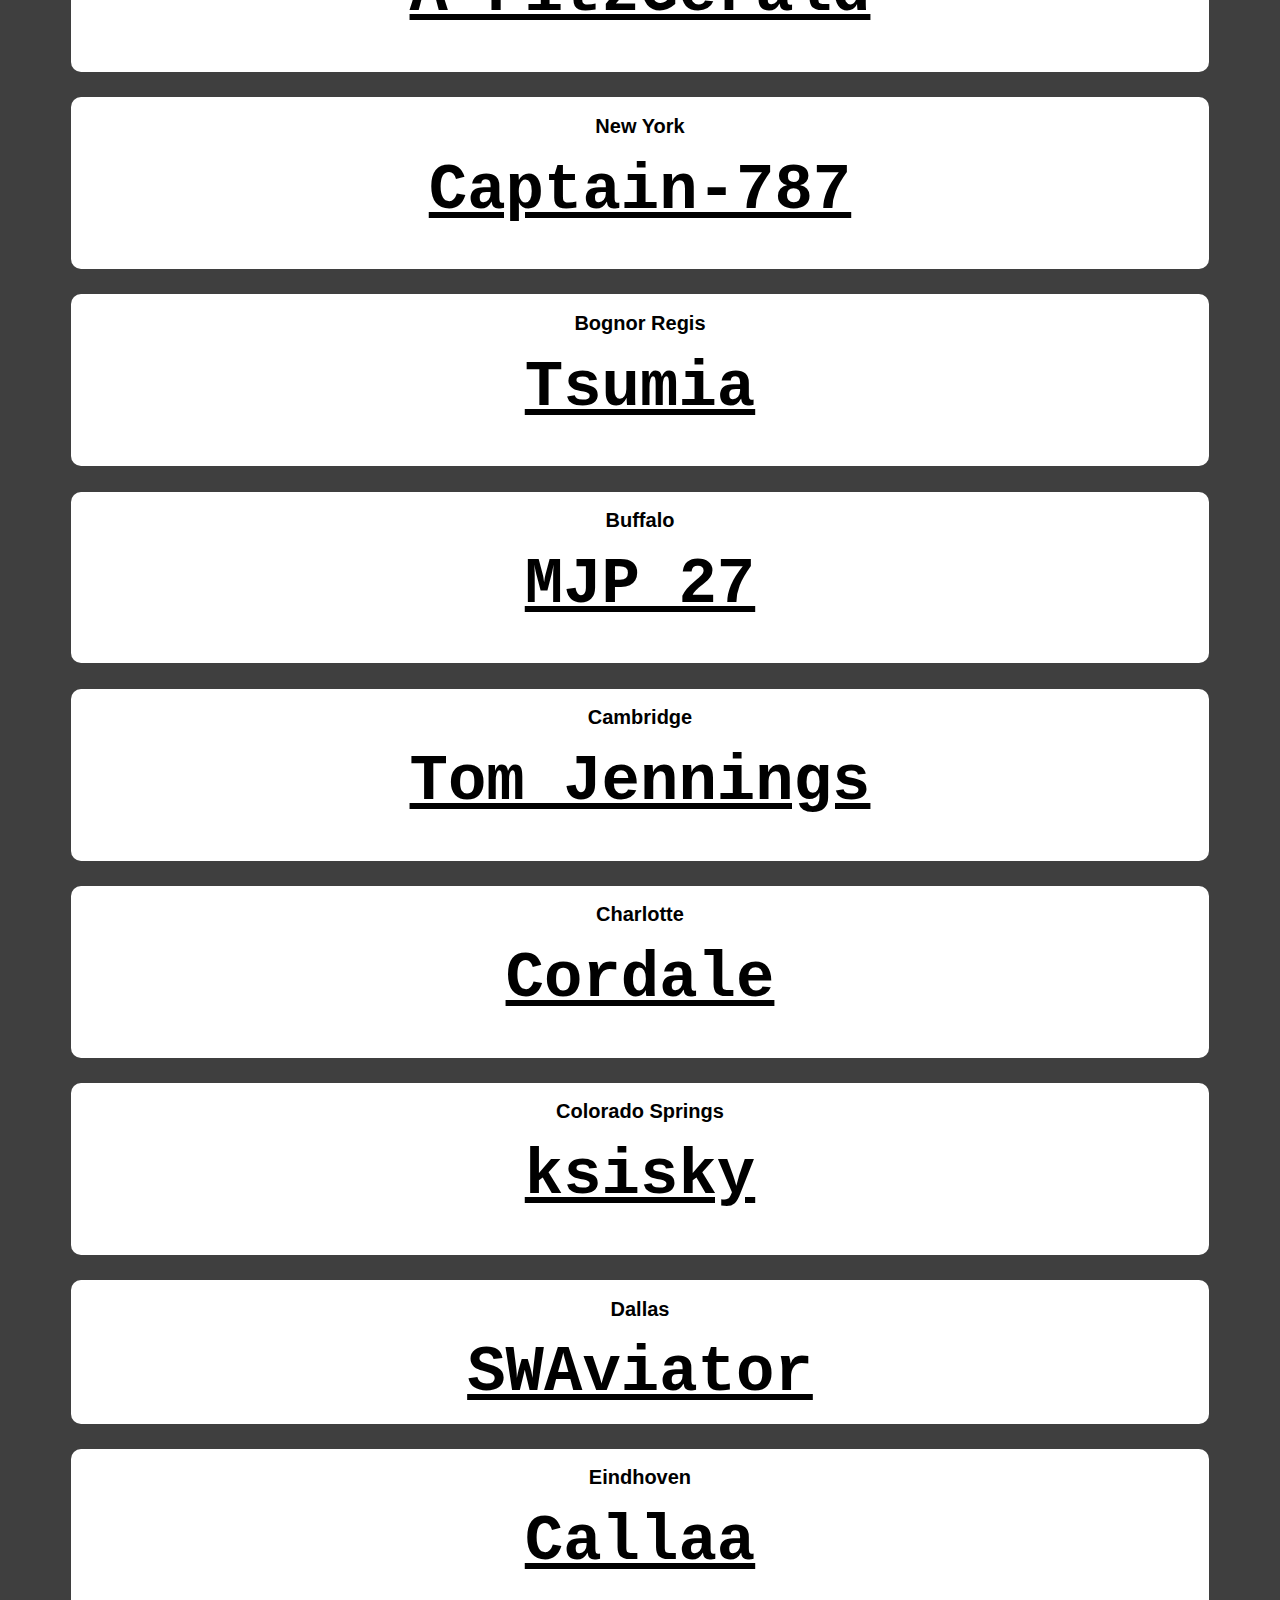
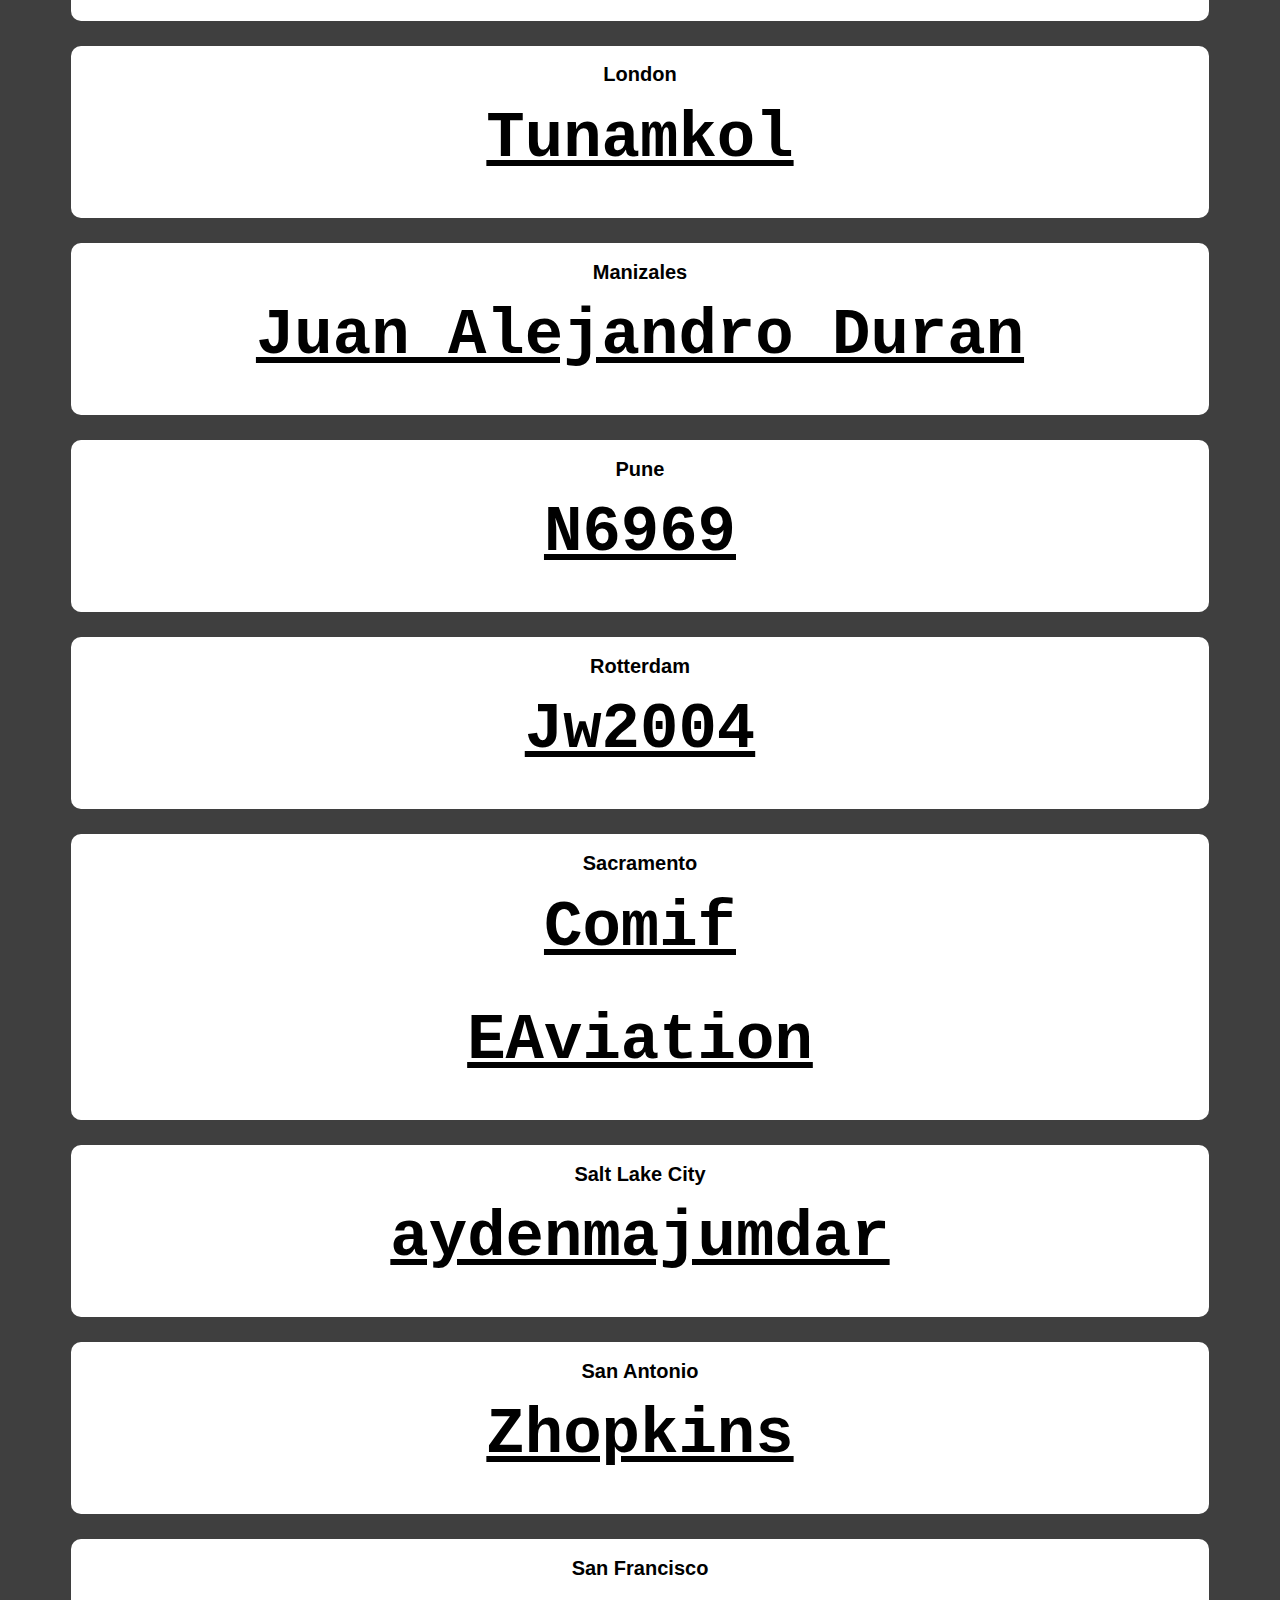
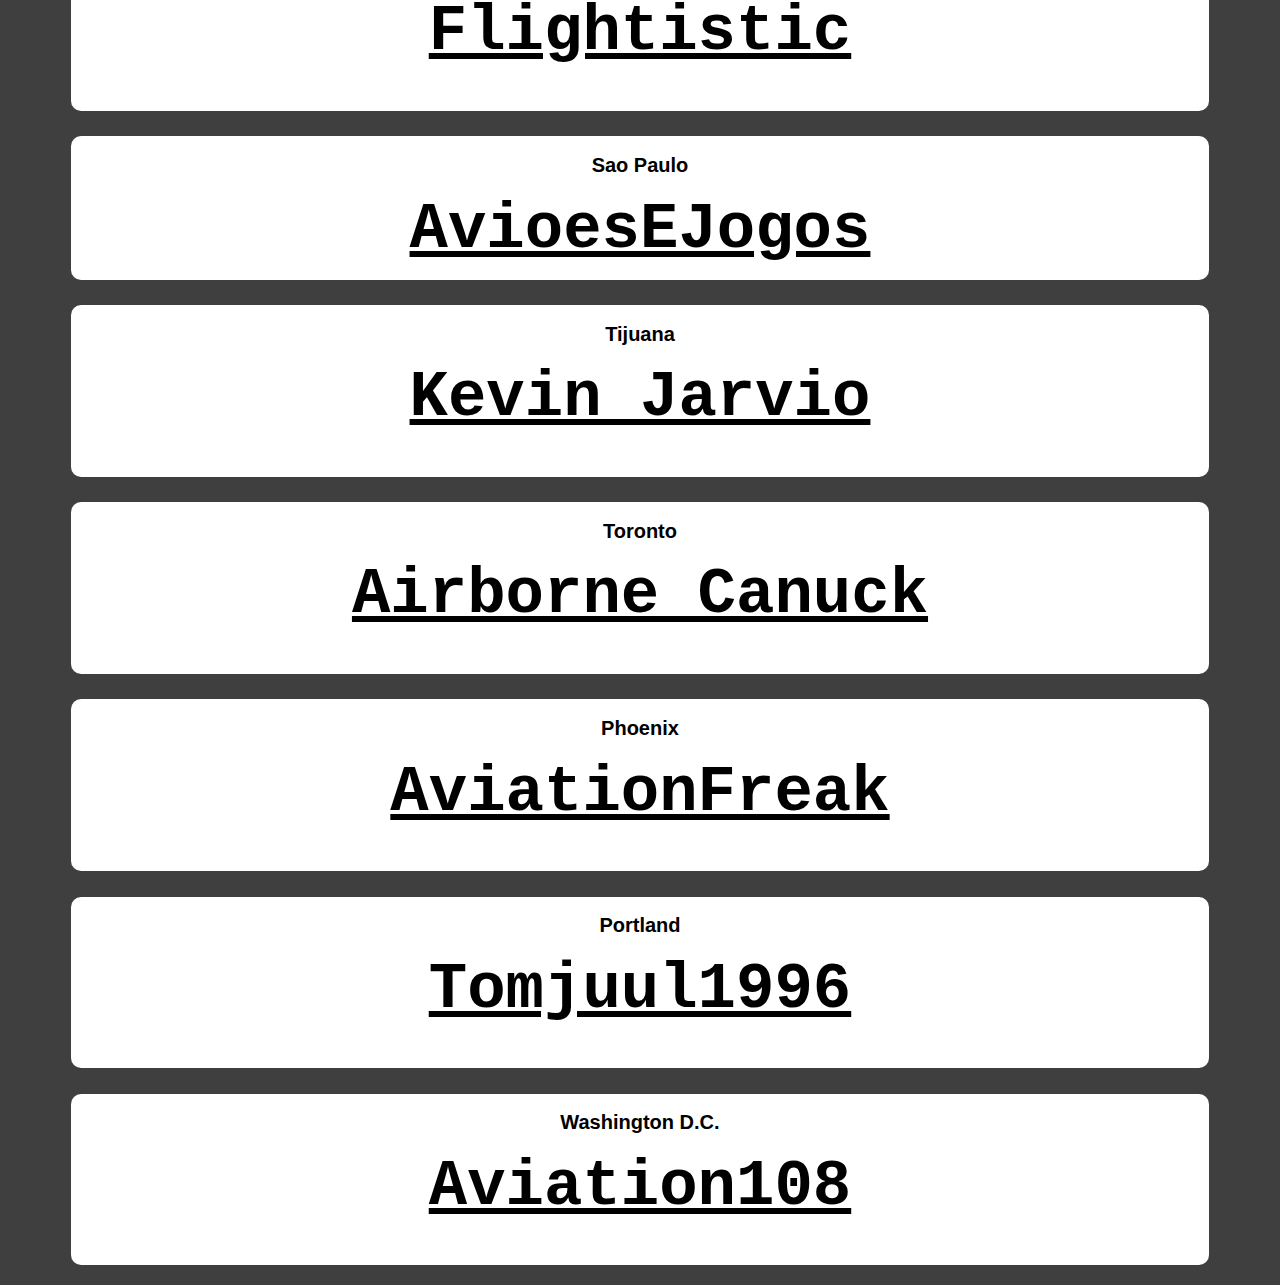
==== commit 3493b530: "Update mobileindex.html" ====
--- a/mobileindex.html
+++ b/mobileindex.html
@@ -25,7 +25,7 @@
         InfiniteConnections
     </div>
     <div class=search-box>
-        <input id="searchbar" onkeyup="search_cities()" type="text" name="search" placeholder="  Search cities...">
+        <input id="searchbar" onkeyup="search_cities()" type="text" name="search" placeholder="  Search...">
     </div>
     <input type="button" value="Clear Search" onclick="location.reload();" class="clearsearchbutton">
 
--- a/css/mobilestyle.css
+++ b/css/mobilestyle.css
@@ -95,7 +95,7 @@
     align-content: center;
     align-items: center;
     margin-left: 25%;
-    margin-bottom: 50%;
+    margin-bottom: 20%;
 }
 
 
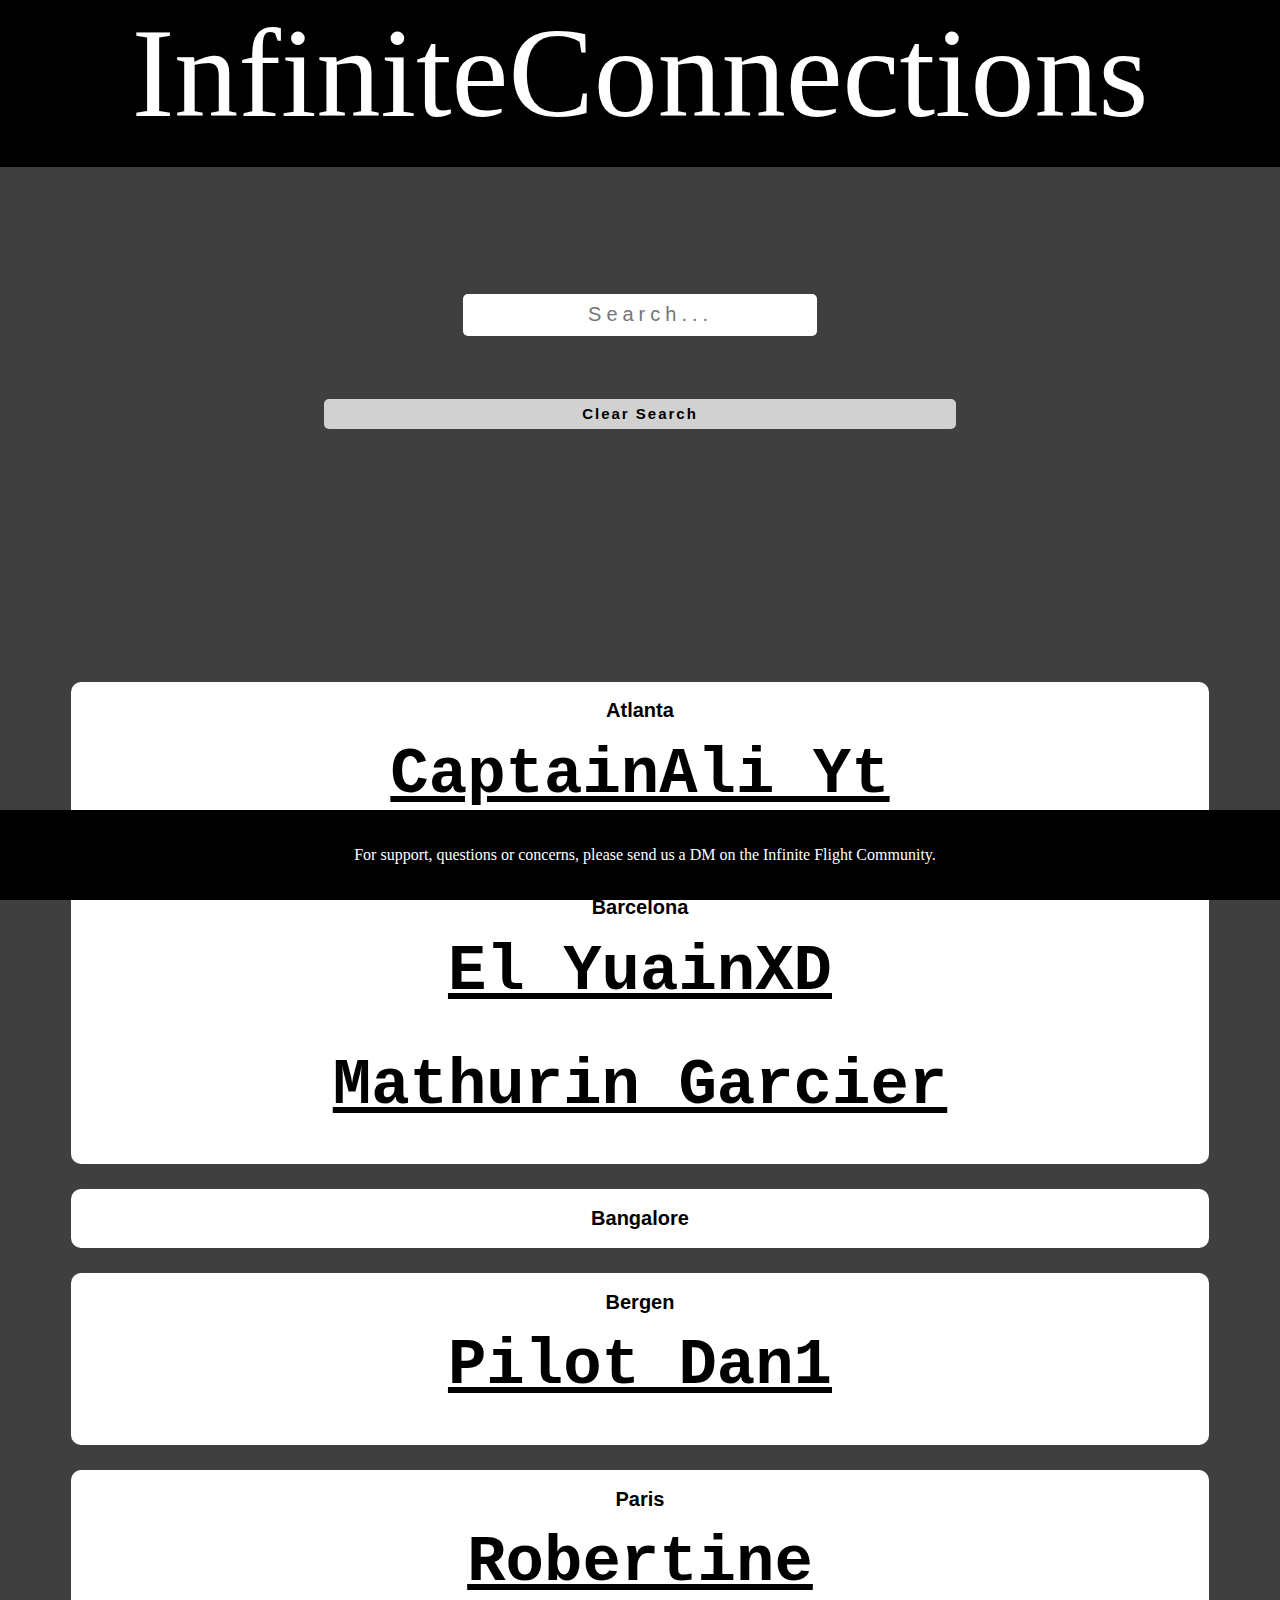
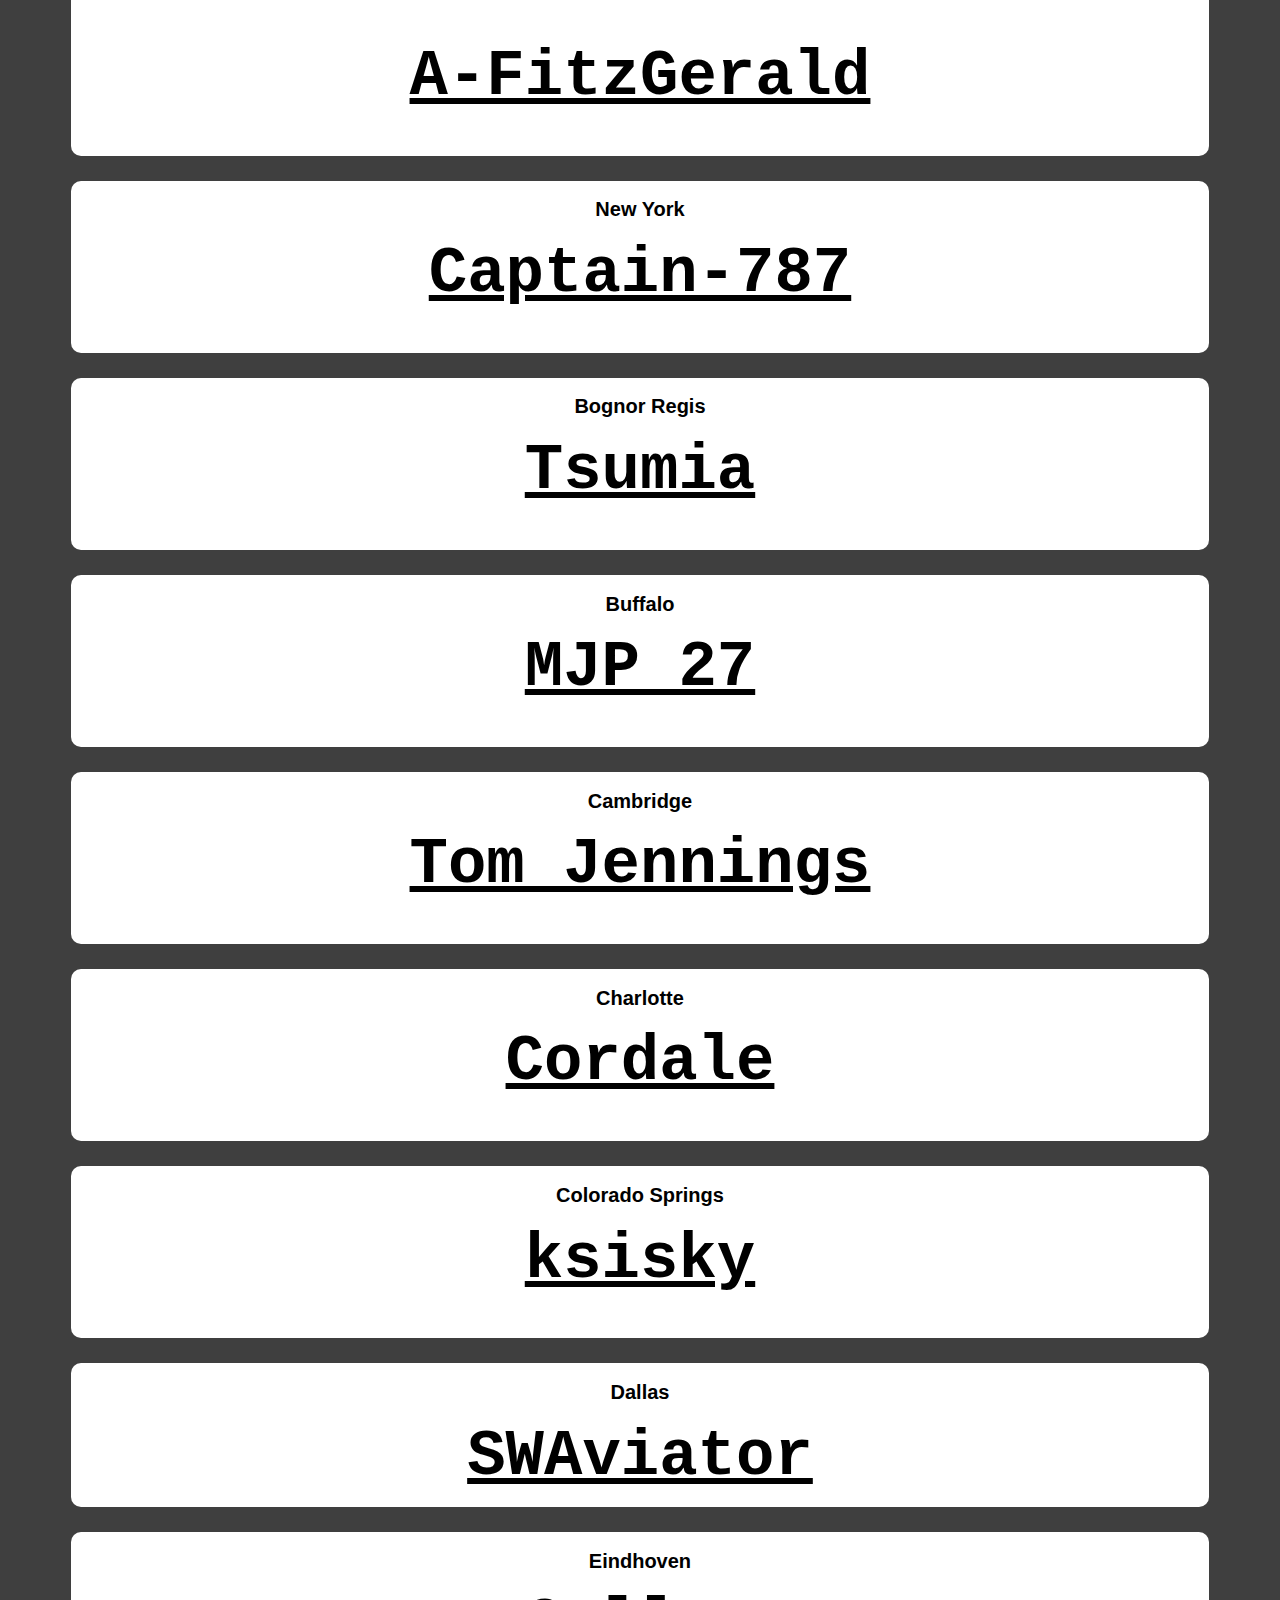
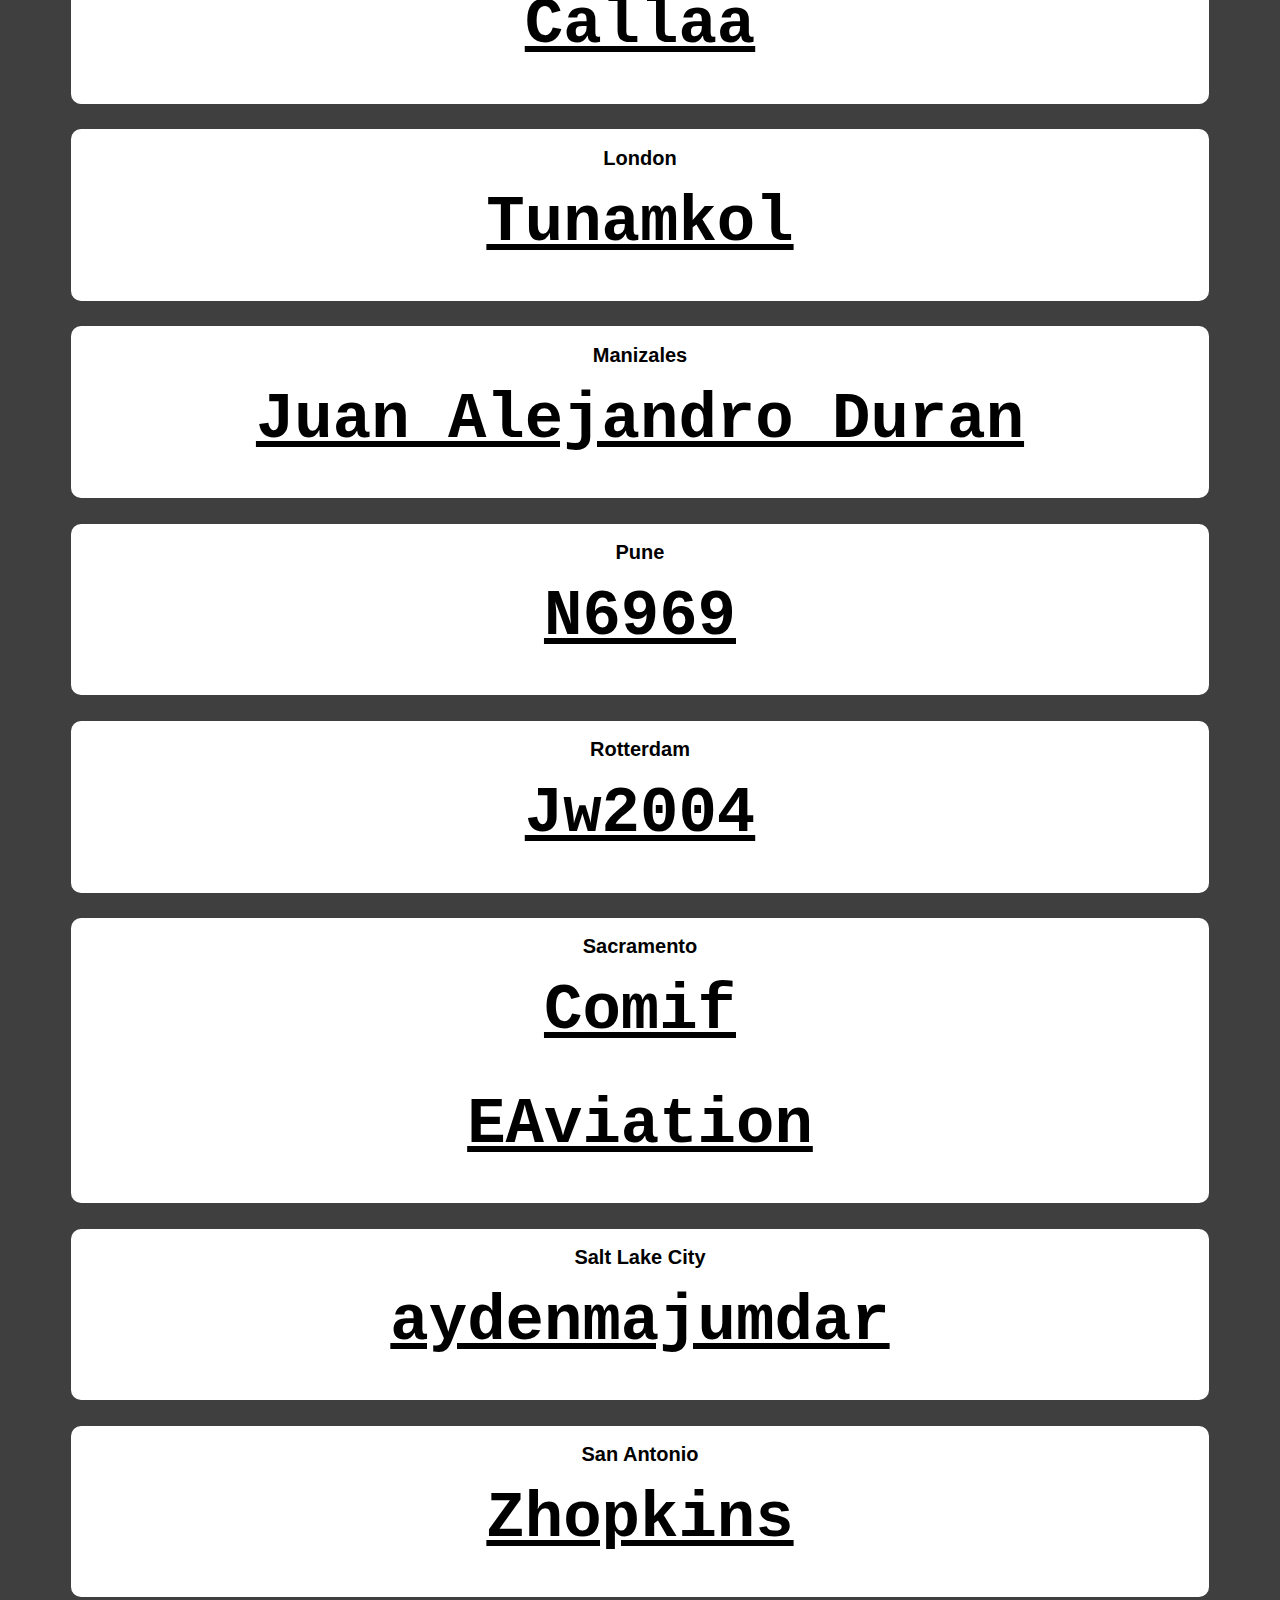
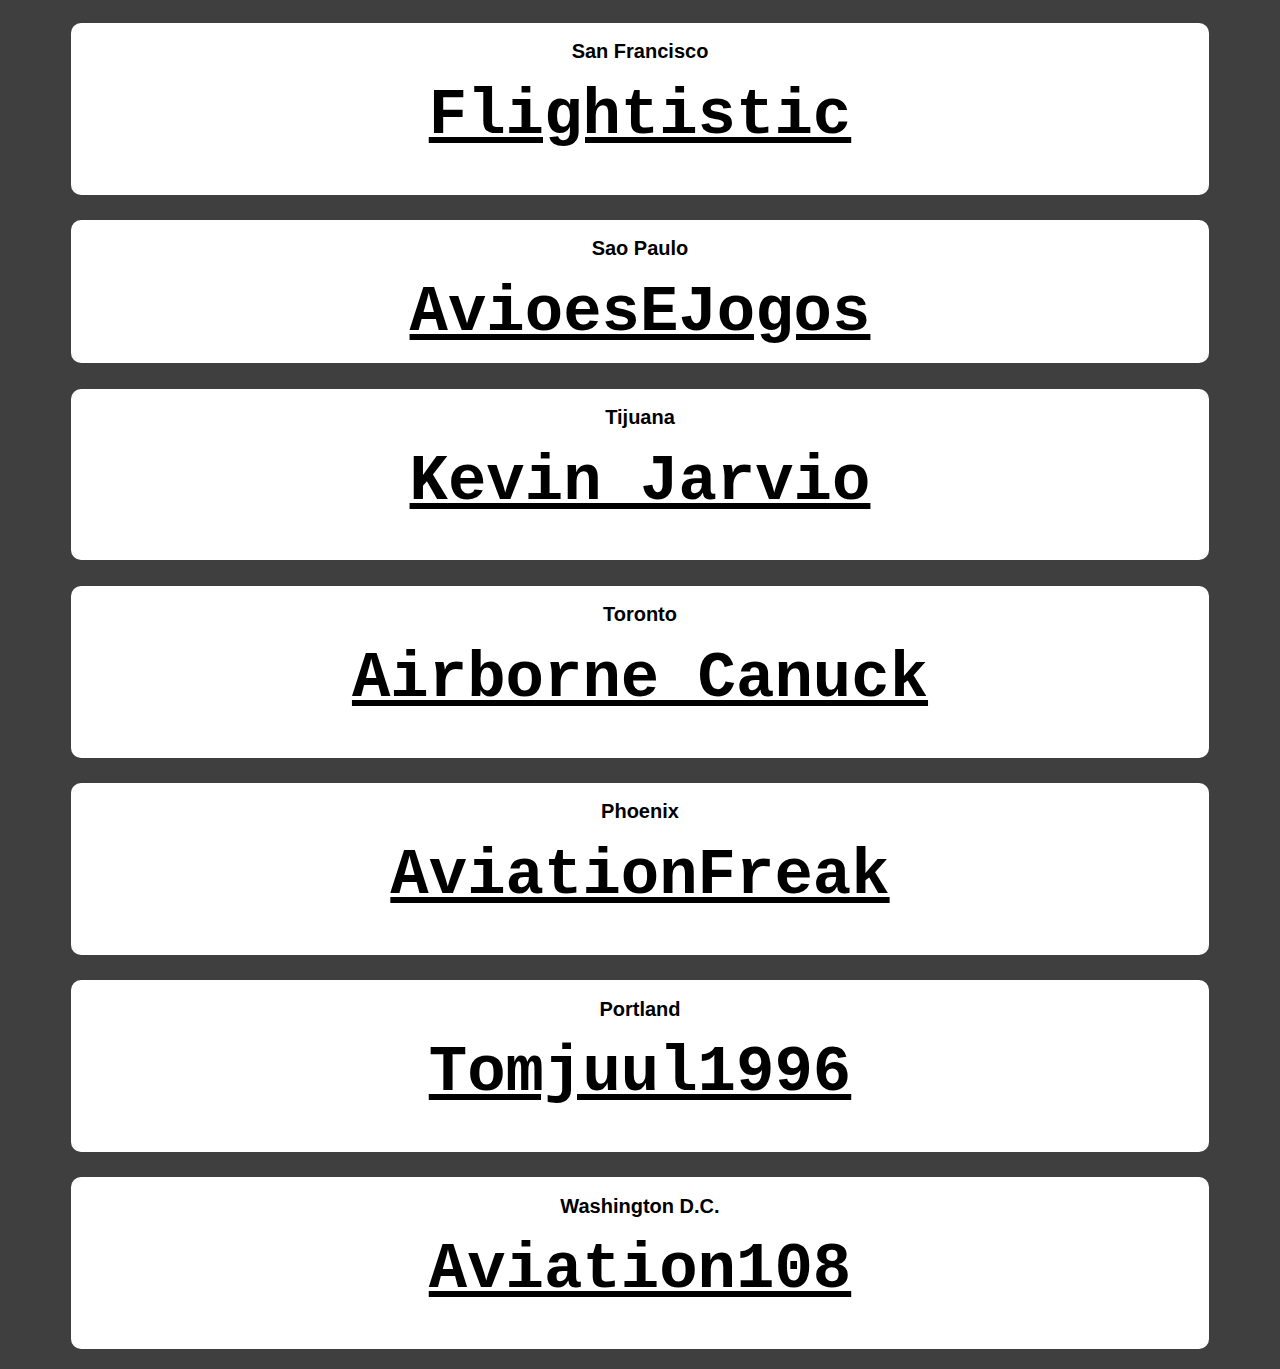
==== commit 18814e0c: "Update mobileindex.html" ====
--- a/mobileindex.html
+++ b/mobileindex.html
@@ -43,6 +43,11 @@
         </div>
     </button>
     <button class="button">
+        <div id="bangalore" class="content">
+            <h2>Bangalore</h2>
+        </div>
+    </button>
+    <button class="button">
         <div class="content" id="bergen">
             <h2>Bergen</h2>
         </div>
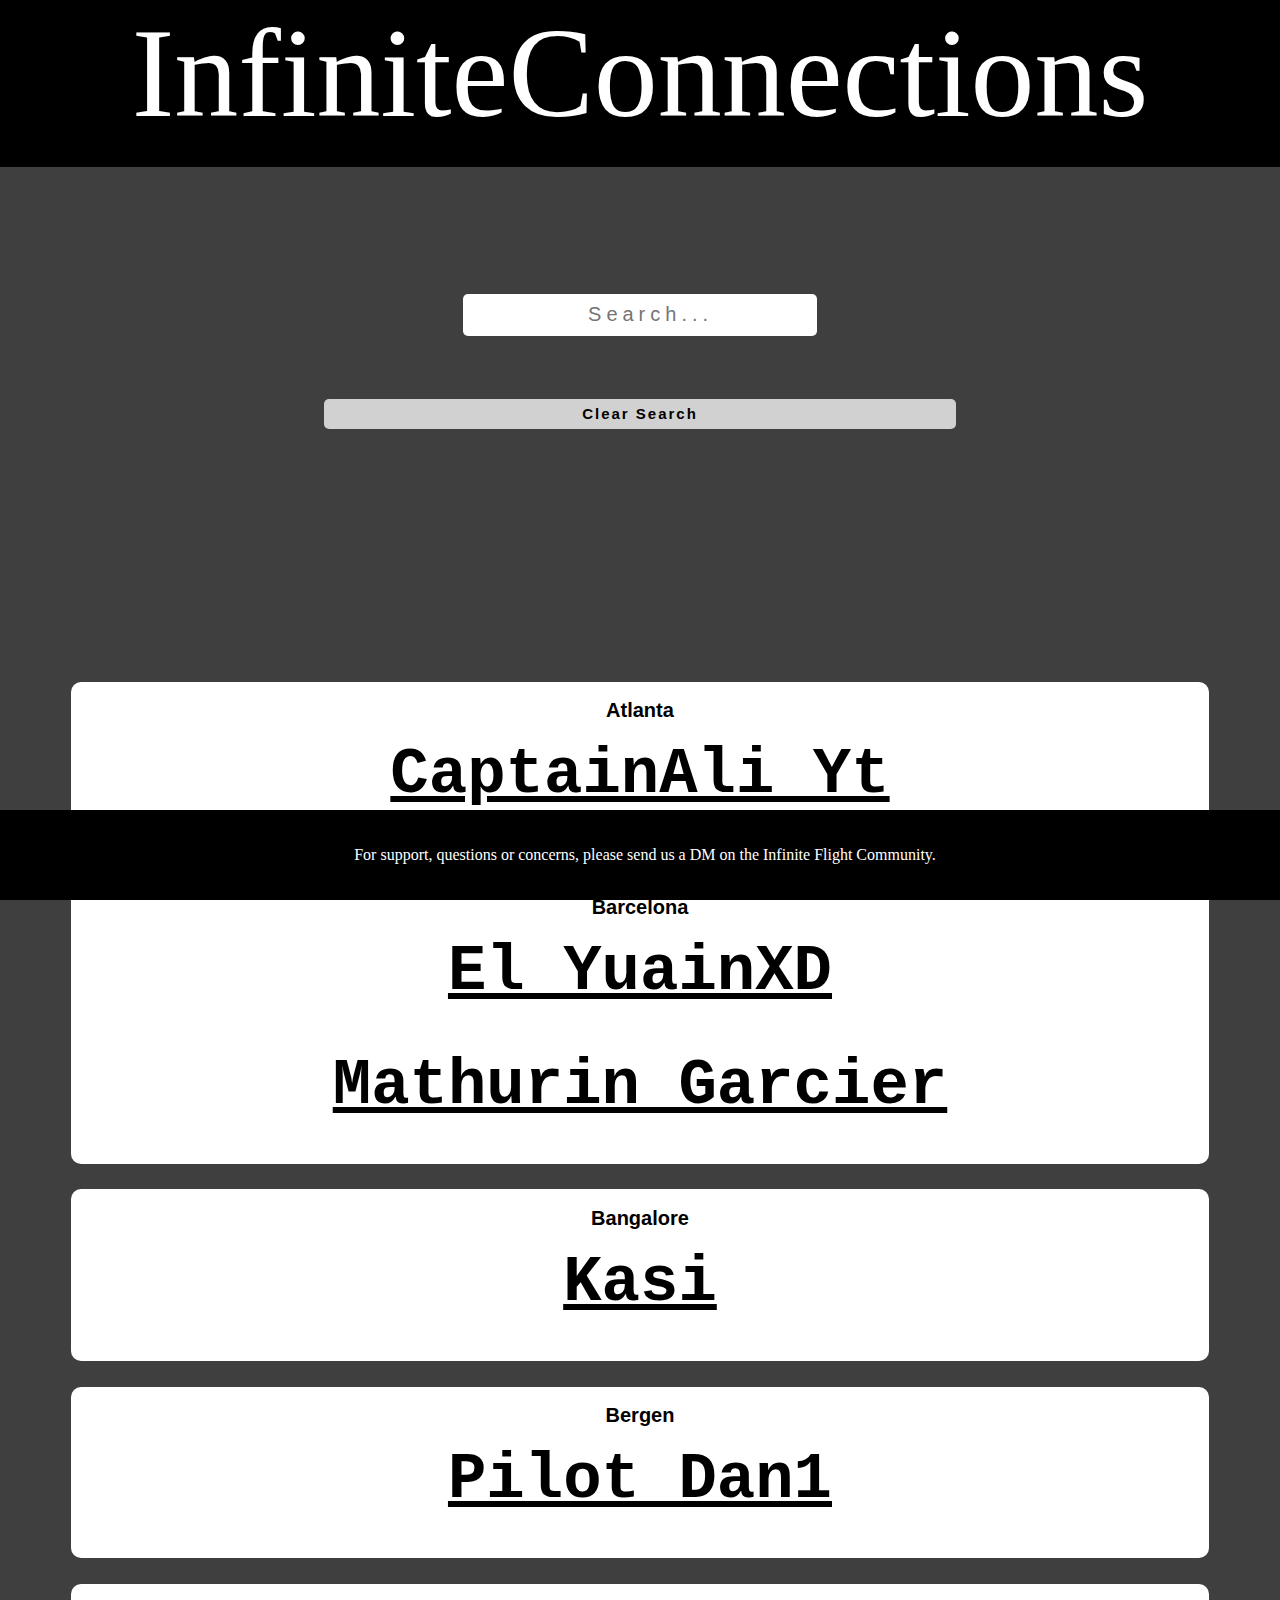
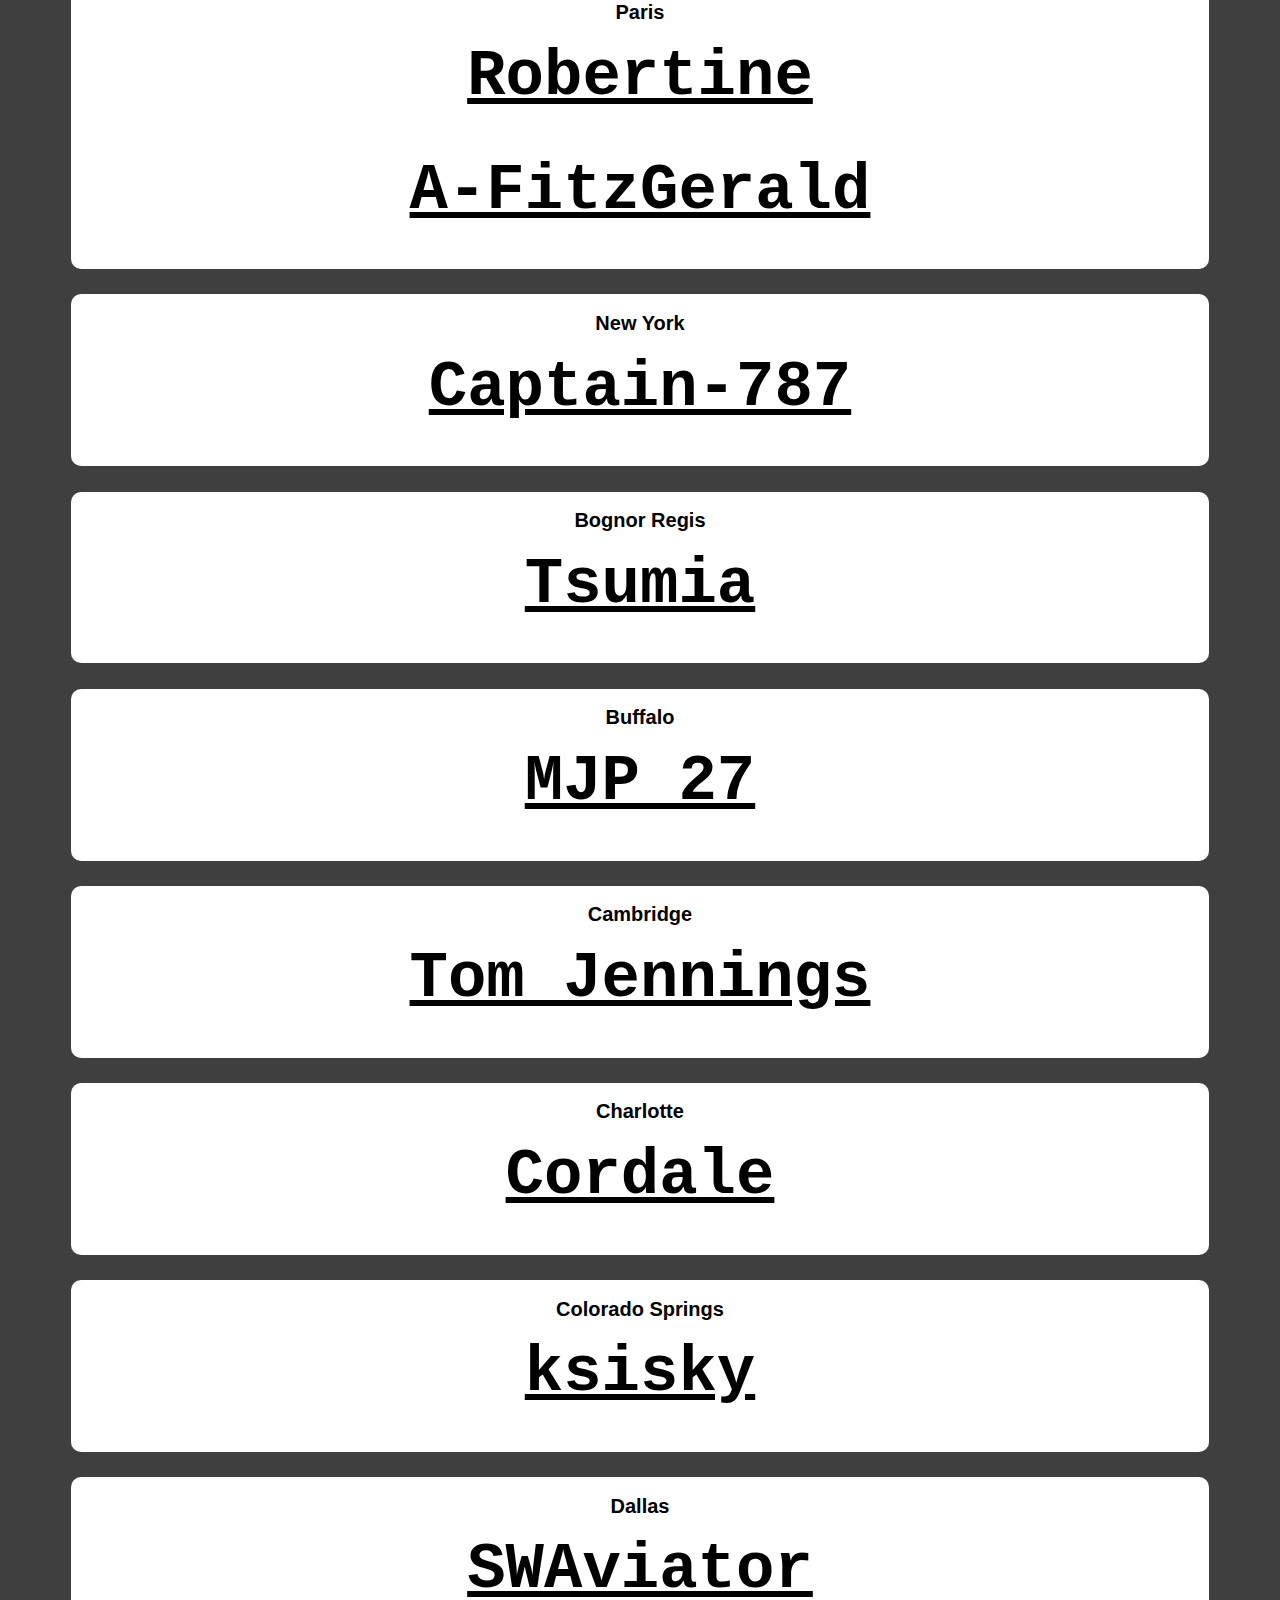
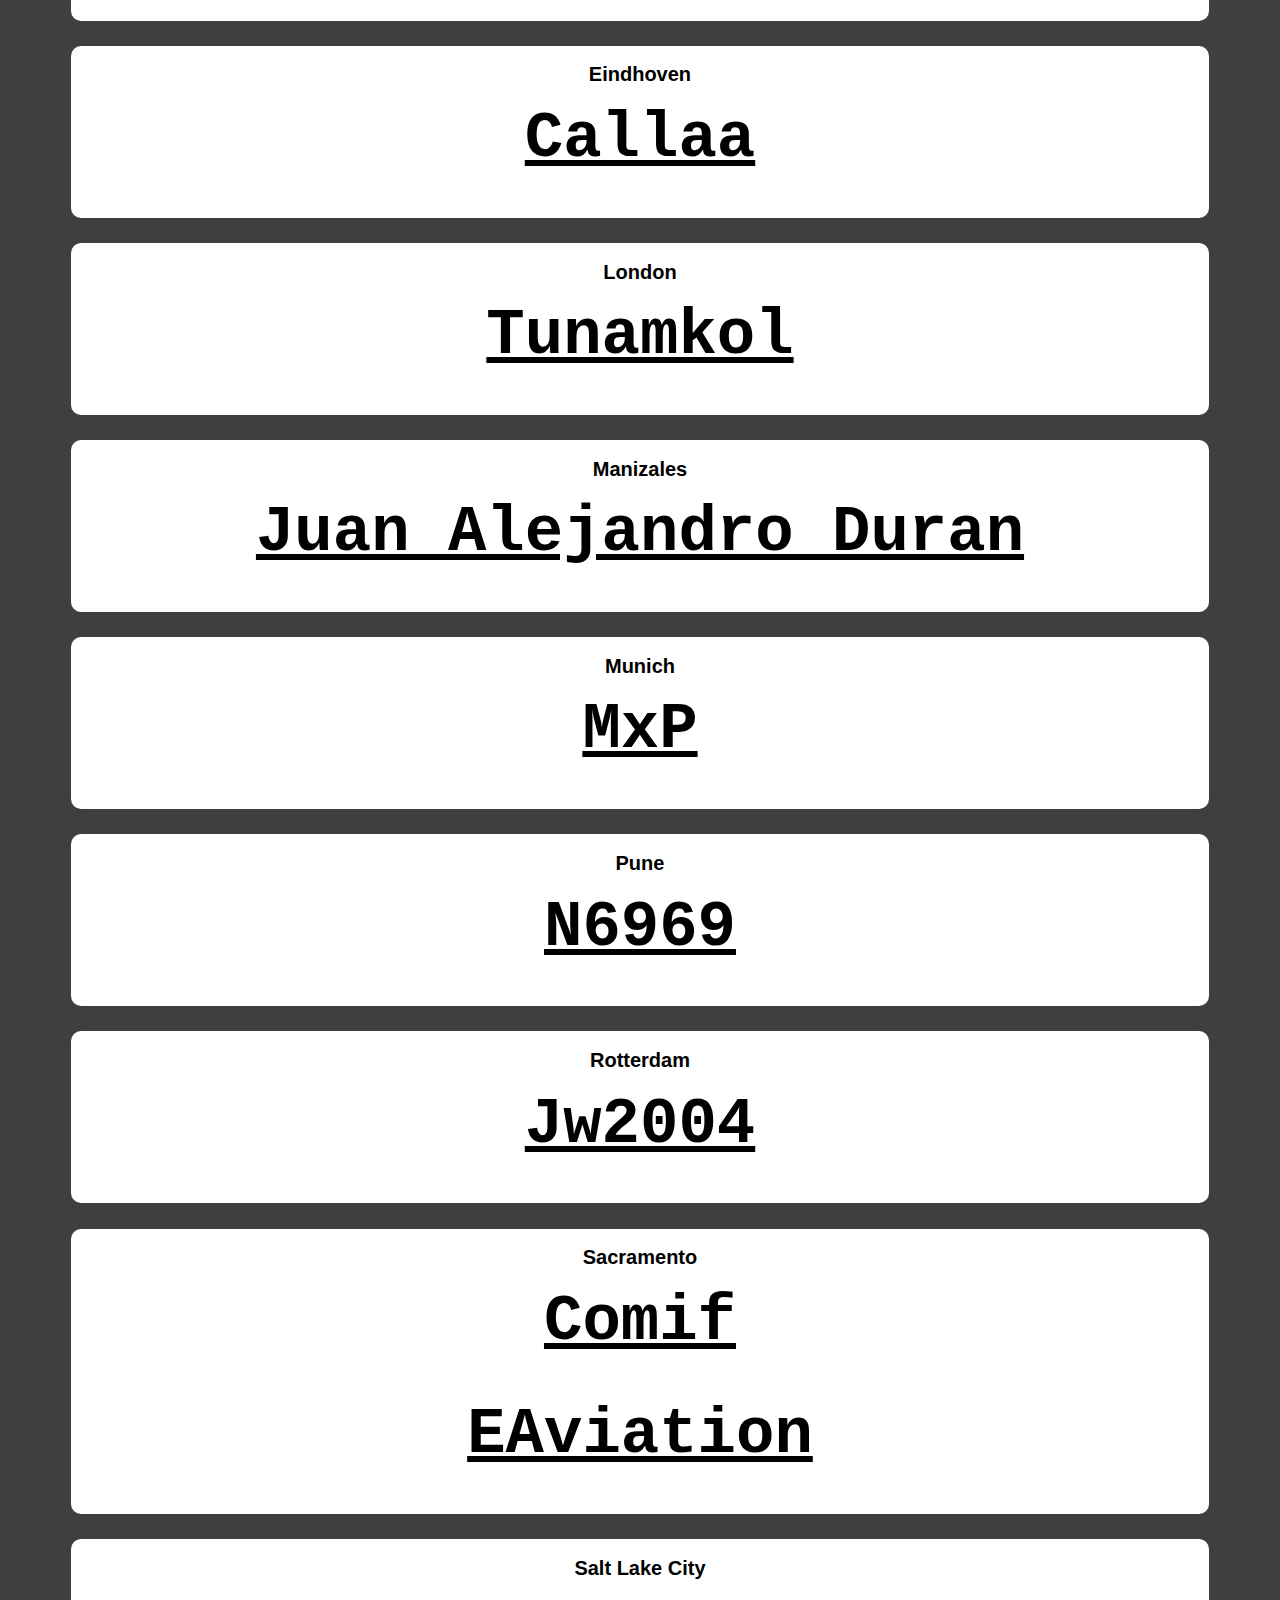
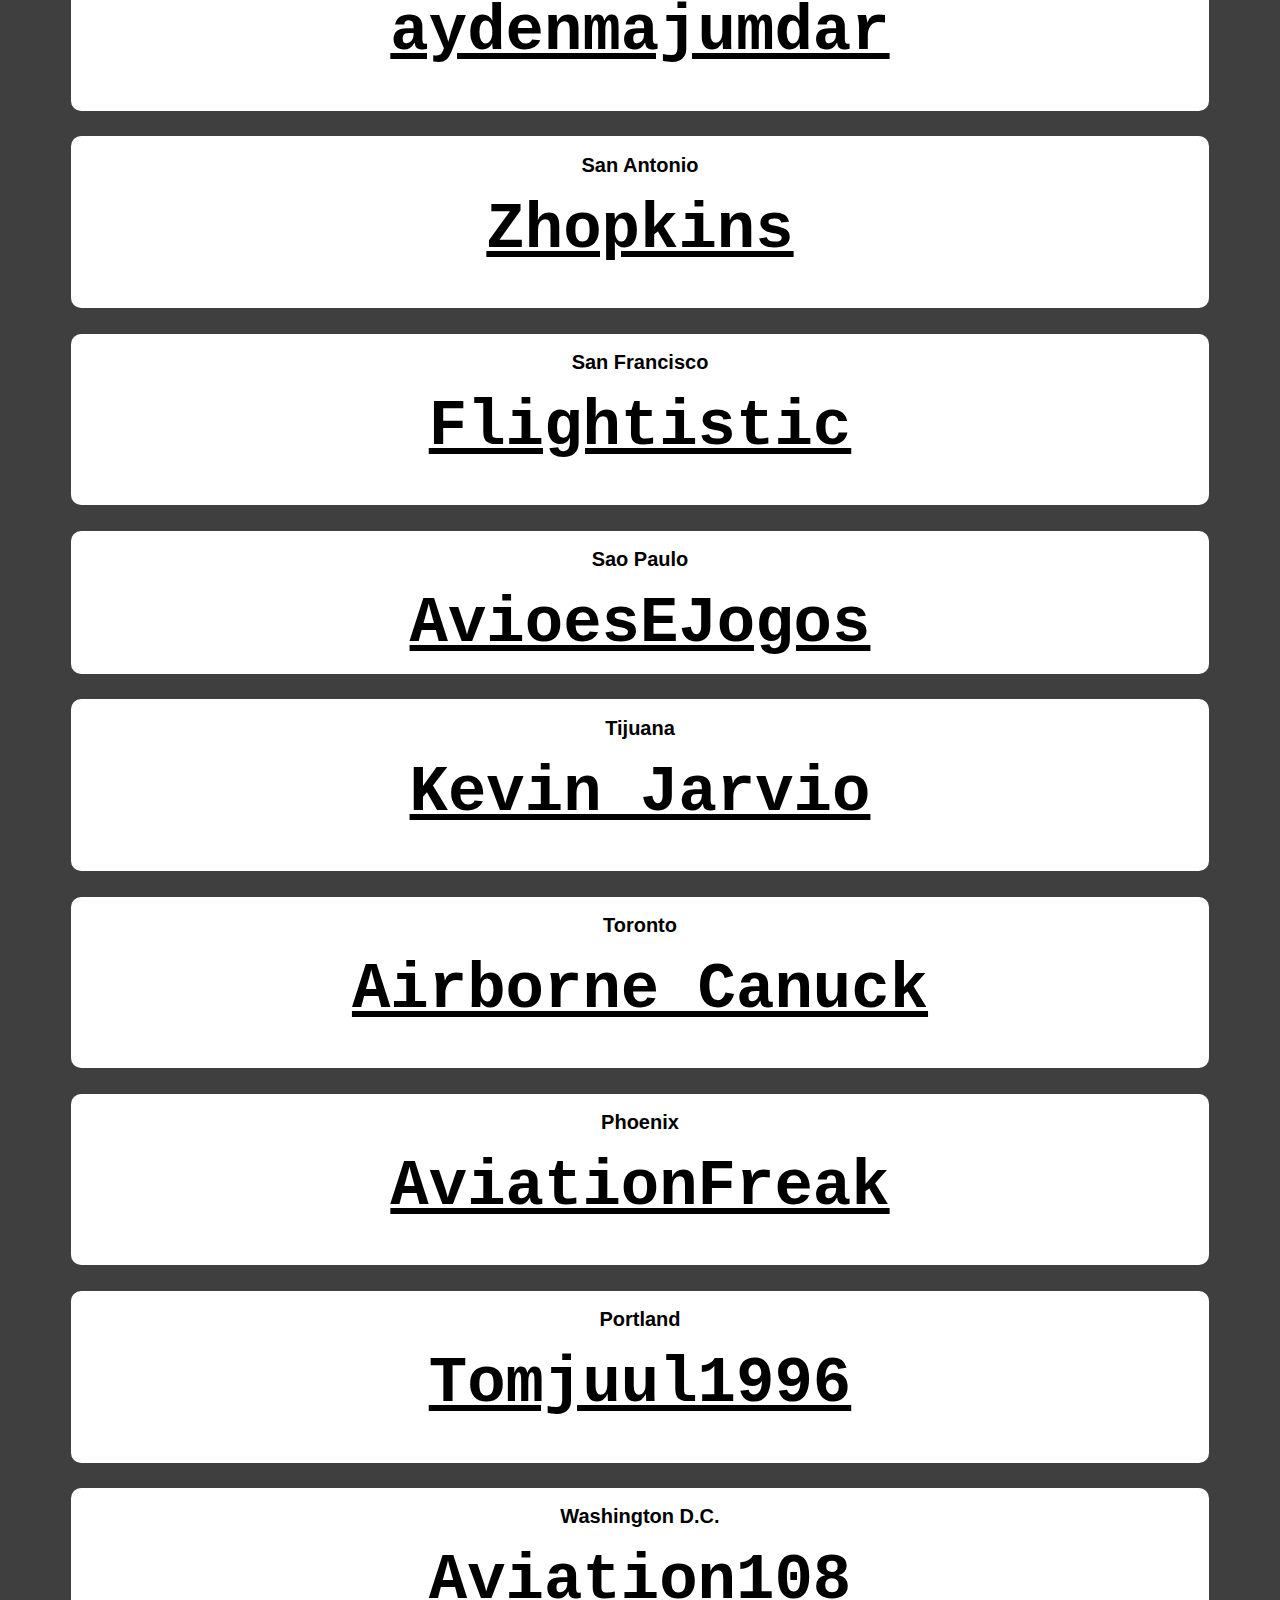
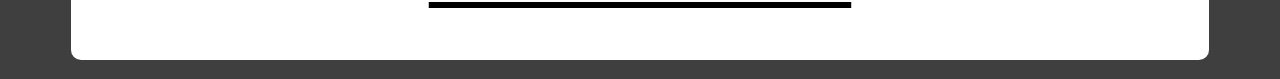
==== commit caafcbe7: "Update mobileindex.html" ====
--- a/mobileindex.html
+++ b/mobileindex.html
@@ -111,6 +111,11 @@
         </div>
     </button>
     <button class="button">
+        <div class="content" id="munich">
+            <h2>Munich</h2>
+        </div>
+    </button>
+    <button class="button">
         <div class="content" , id="pune">
             <h2>Pune</h2>
         </div>
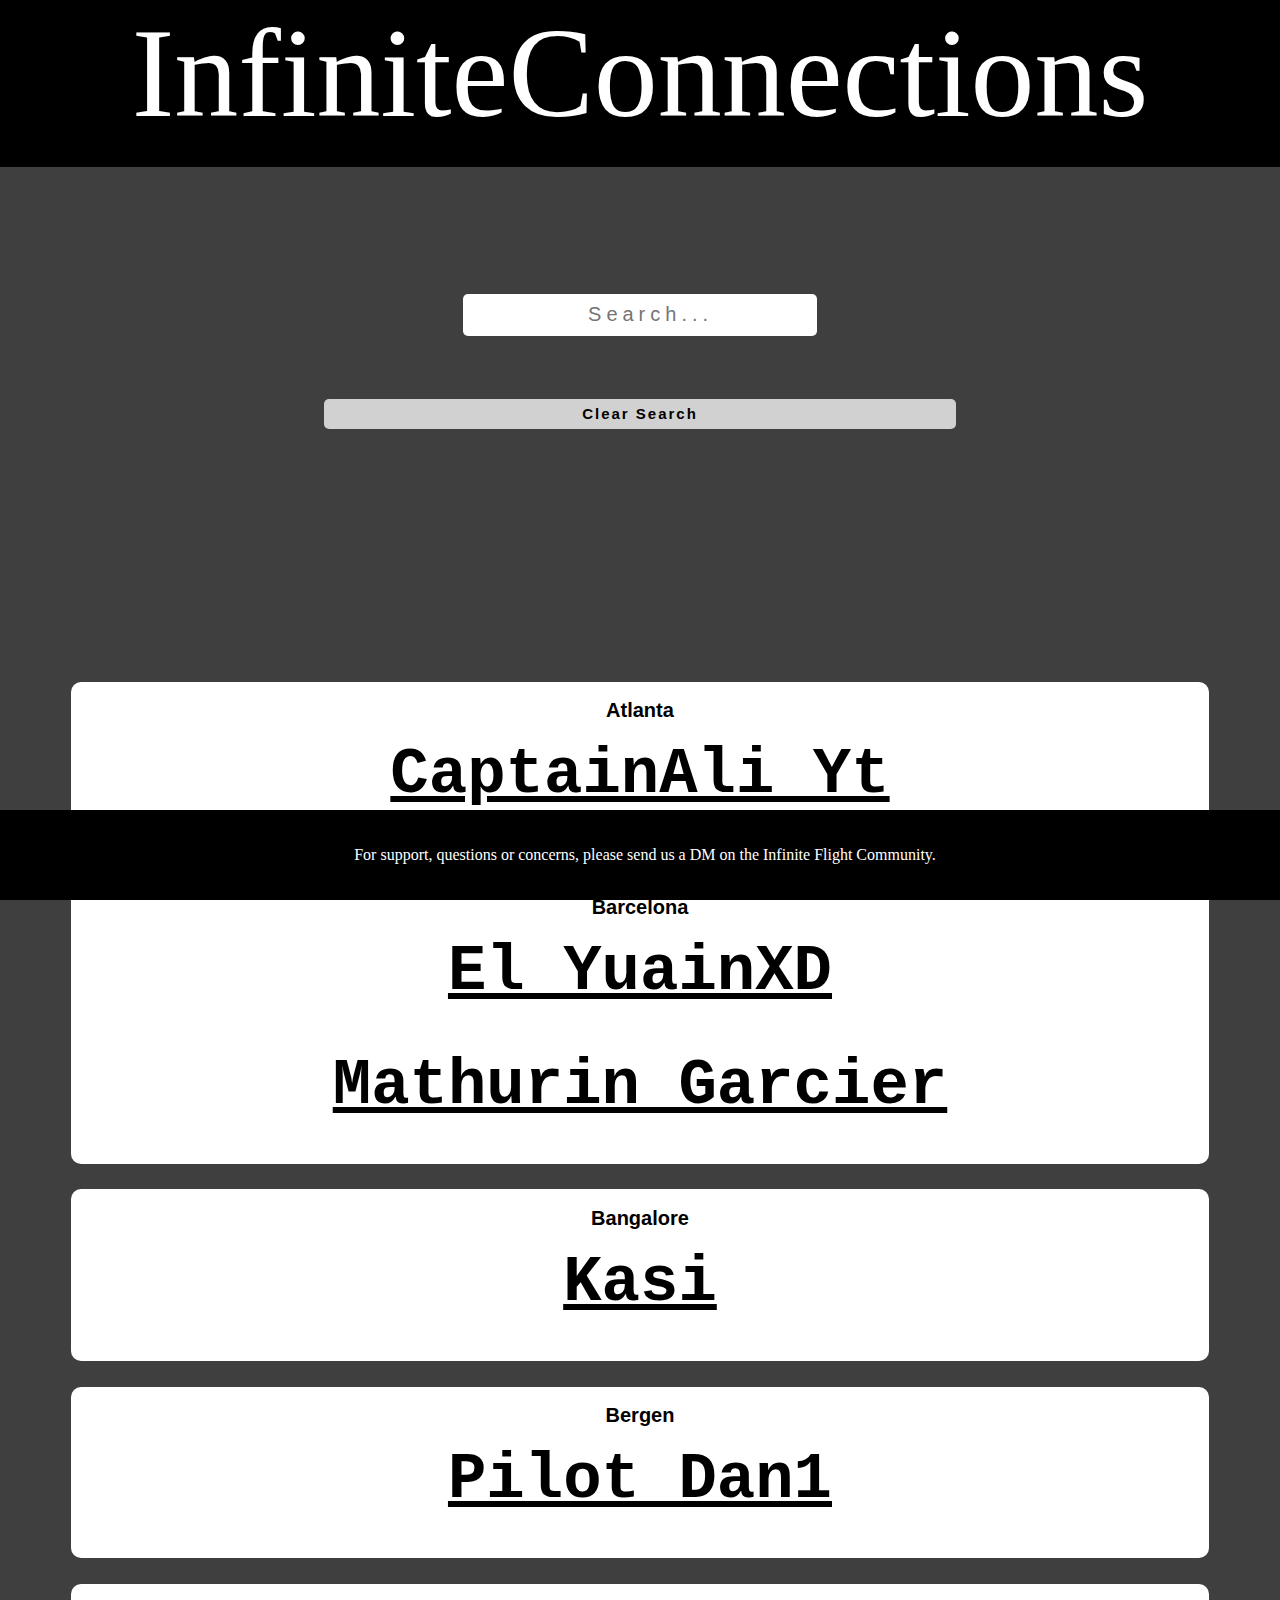
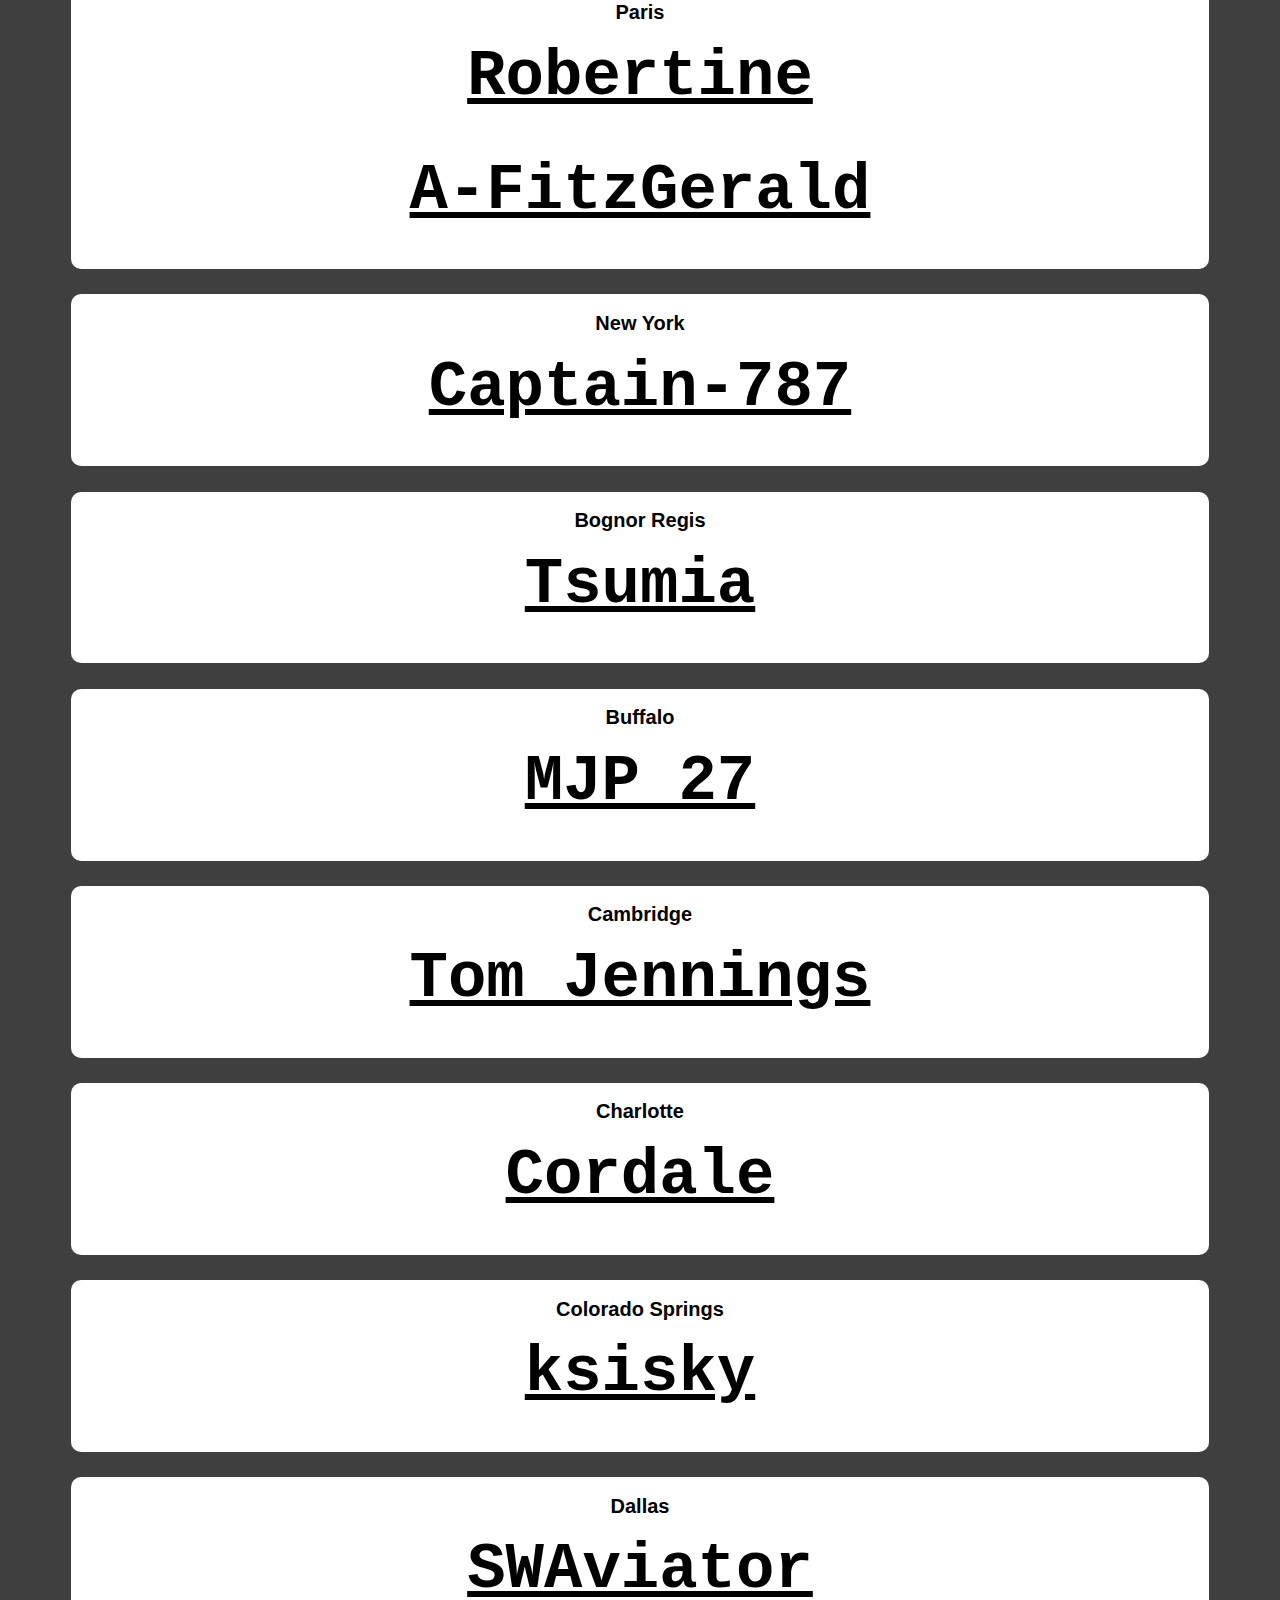
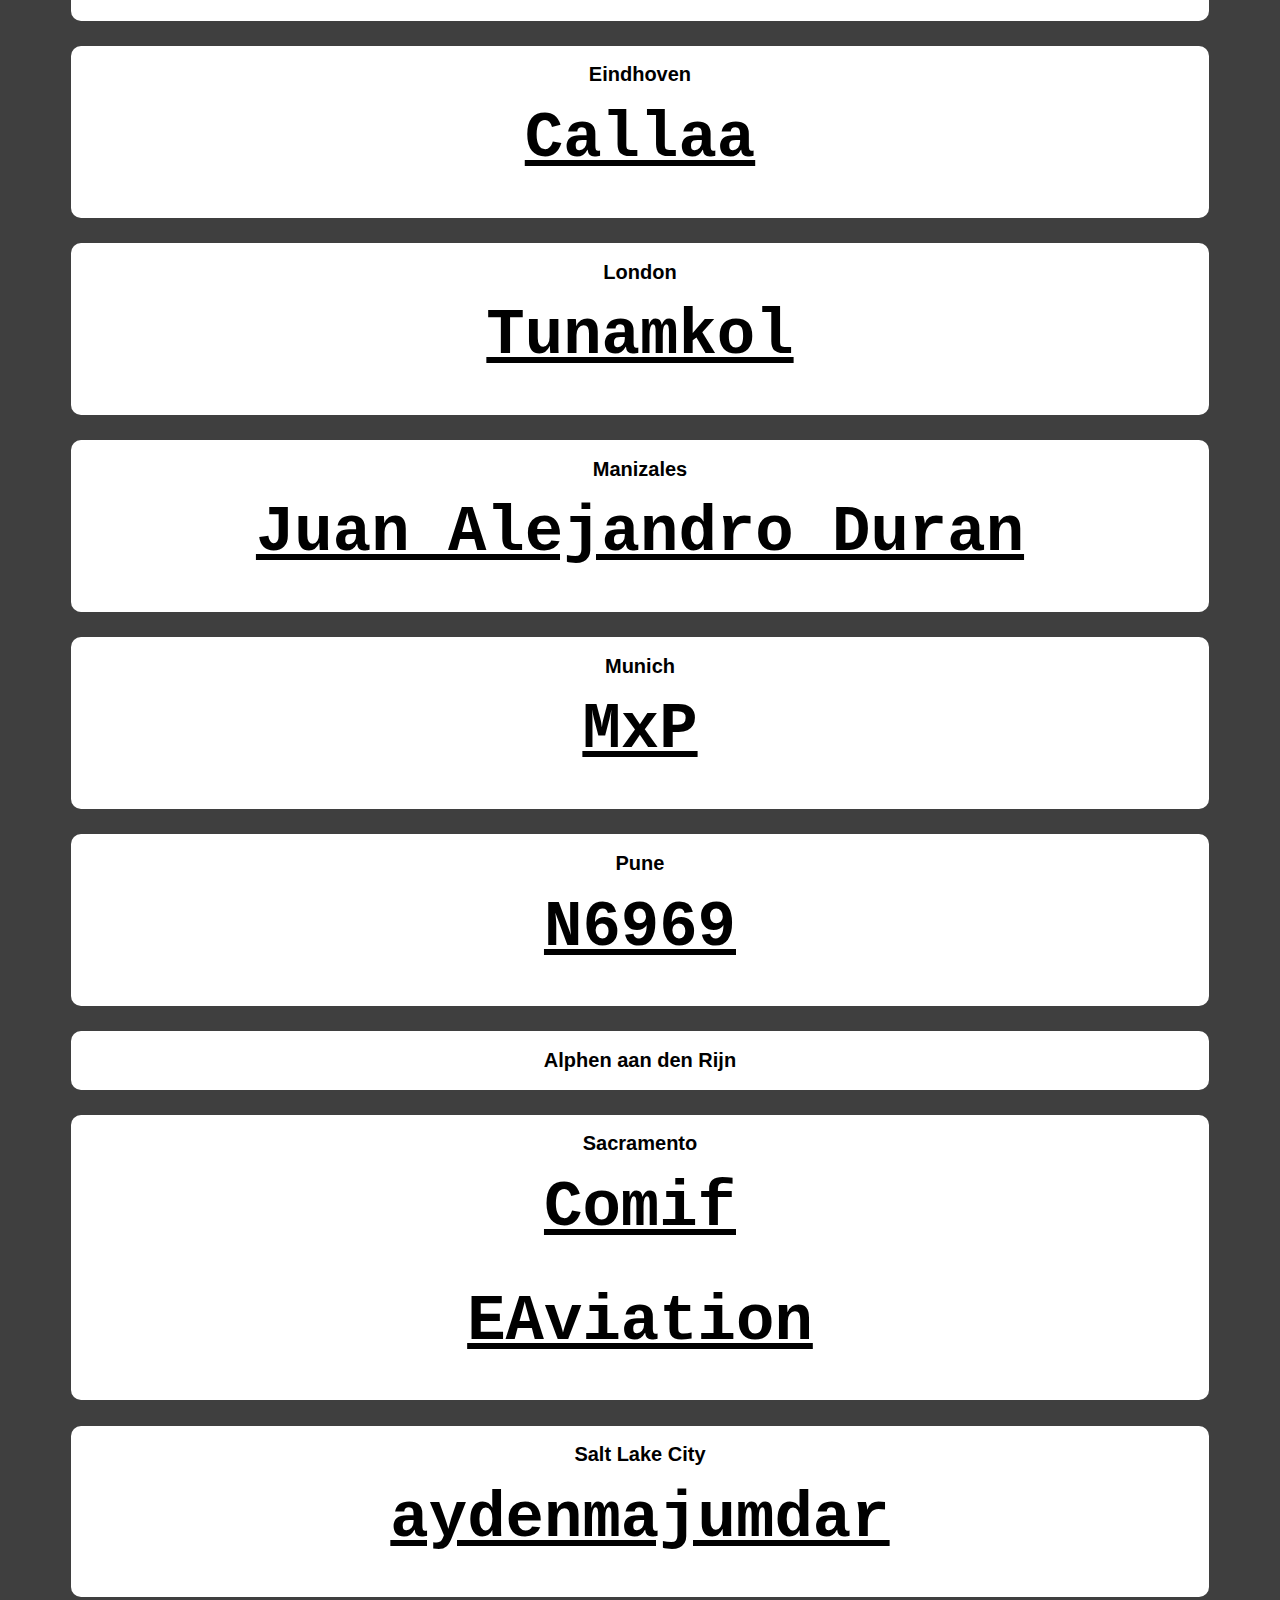
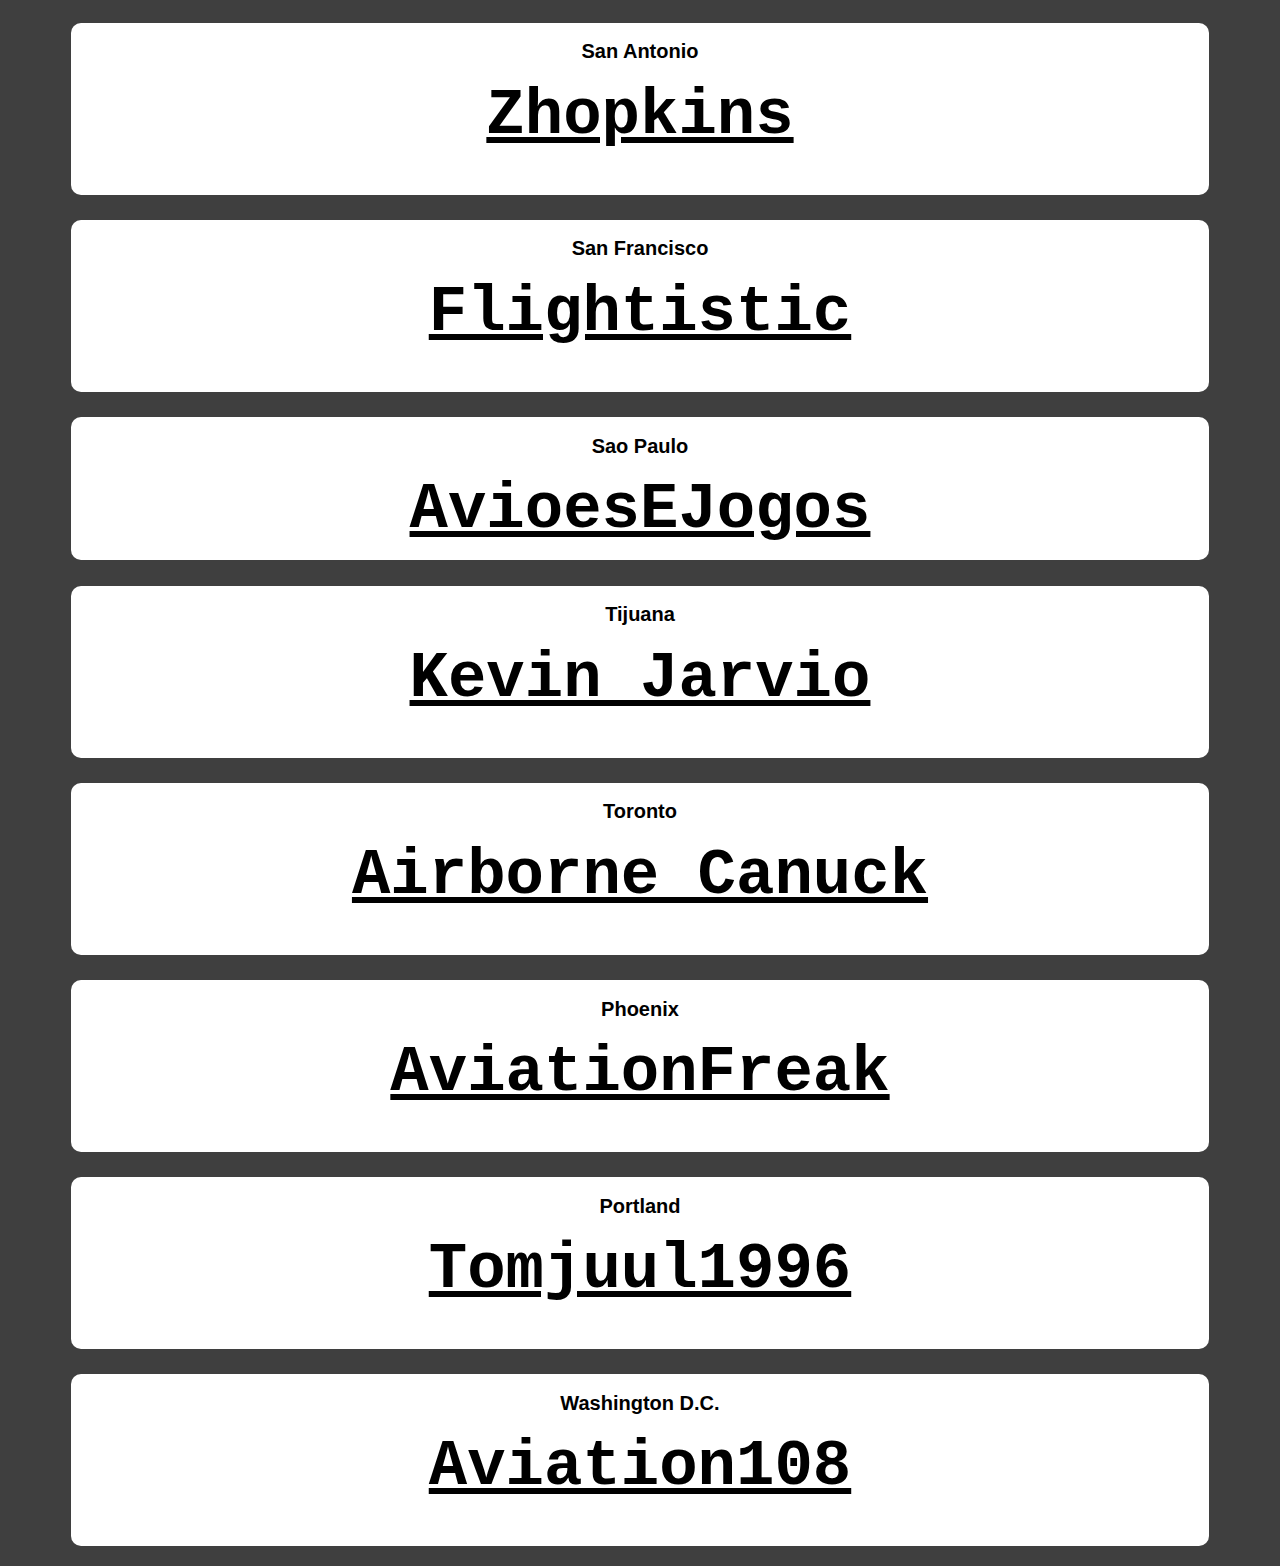
==== commit b77a6fc6: "Update mobileindex.html" ====
--- a/mobileindex.html
+++ b/mobileindex.html
@@ -121,8 +121,8 @@
         </div>
     </button>
     <button class="button">
-        <div class="content" id="rotterdam">
-            <h2>Rotterdam</h2>
+        <div class="content" id="AlphenaandenRijn">
+            <h2>Alphen aan den Rijn</h2>
         </div>
     </button>
     <button class="button">
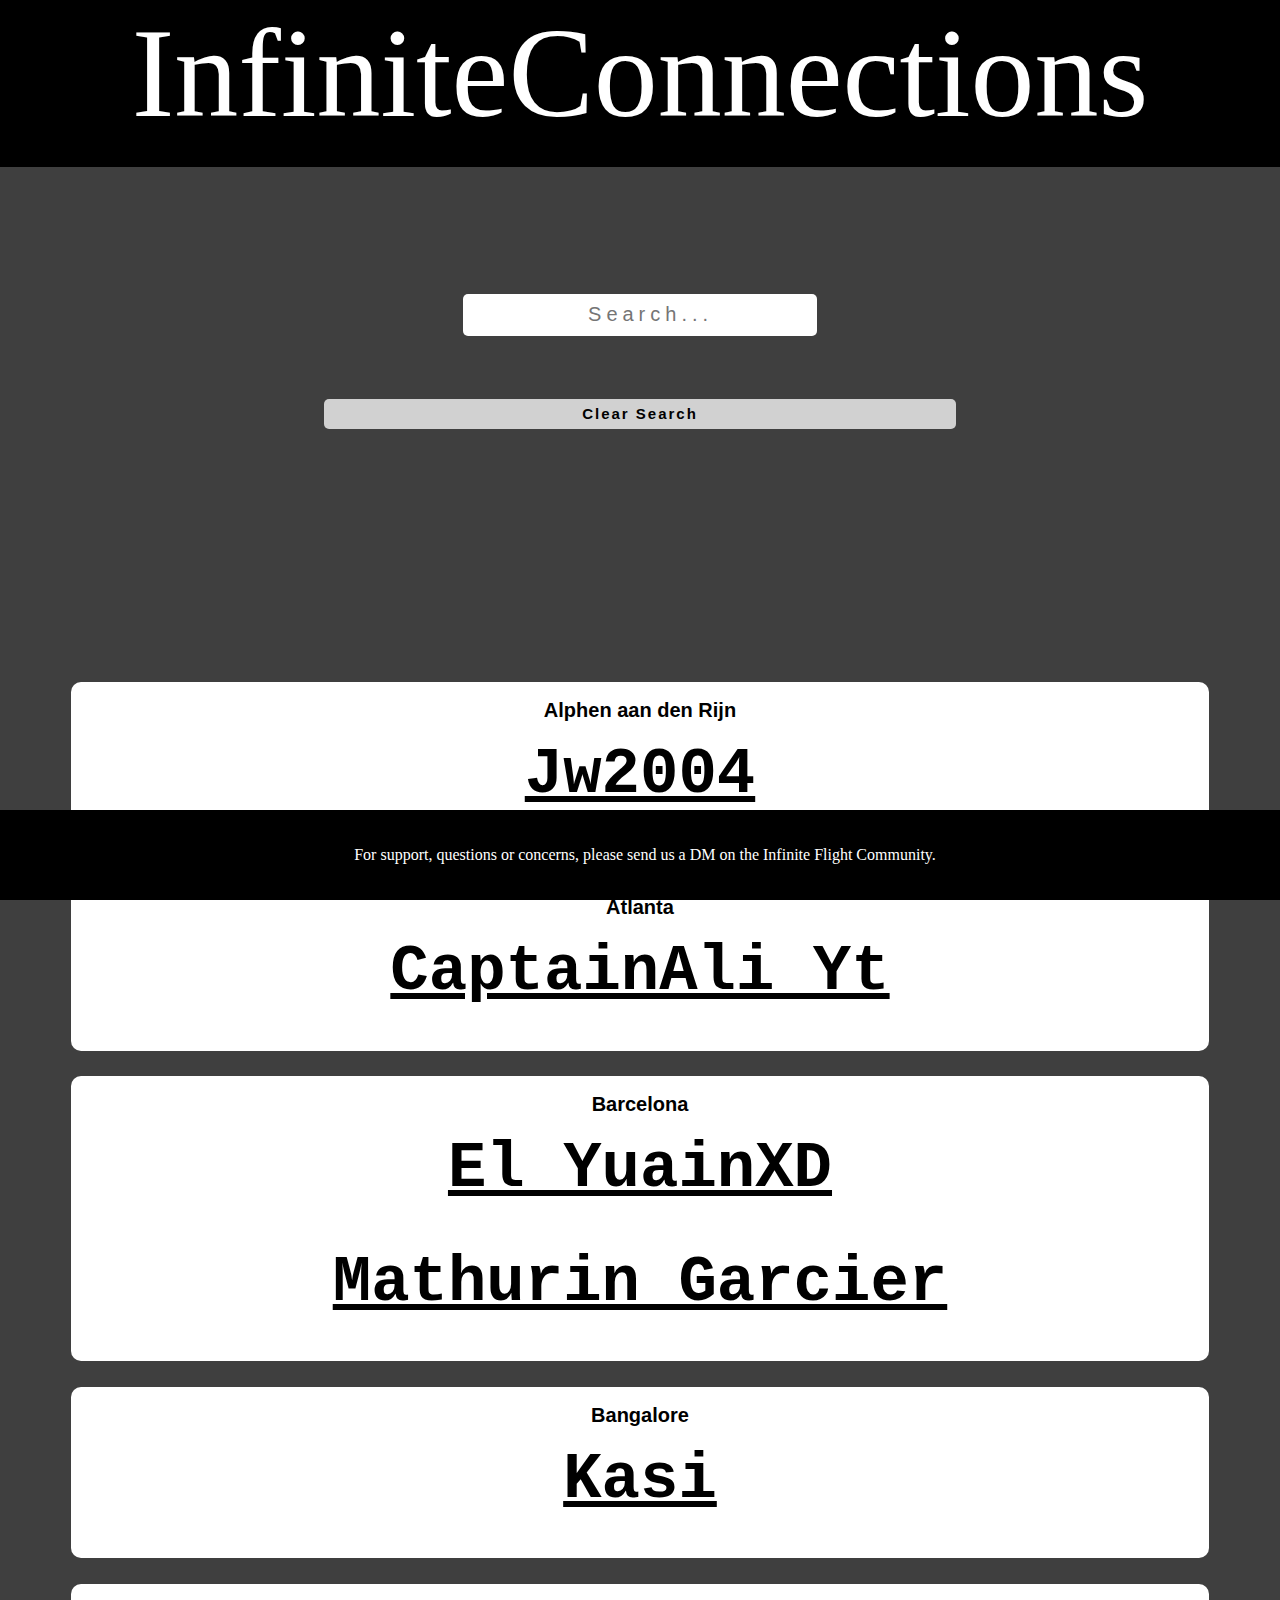
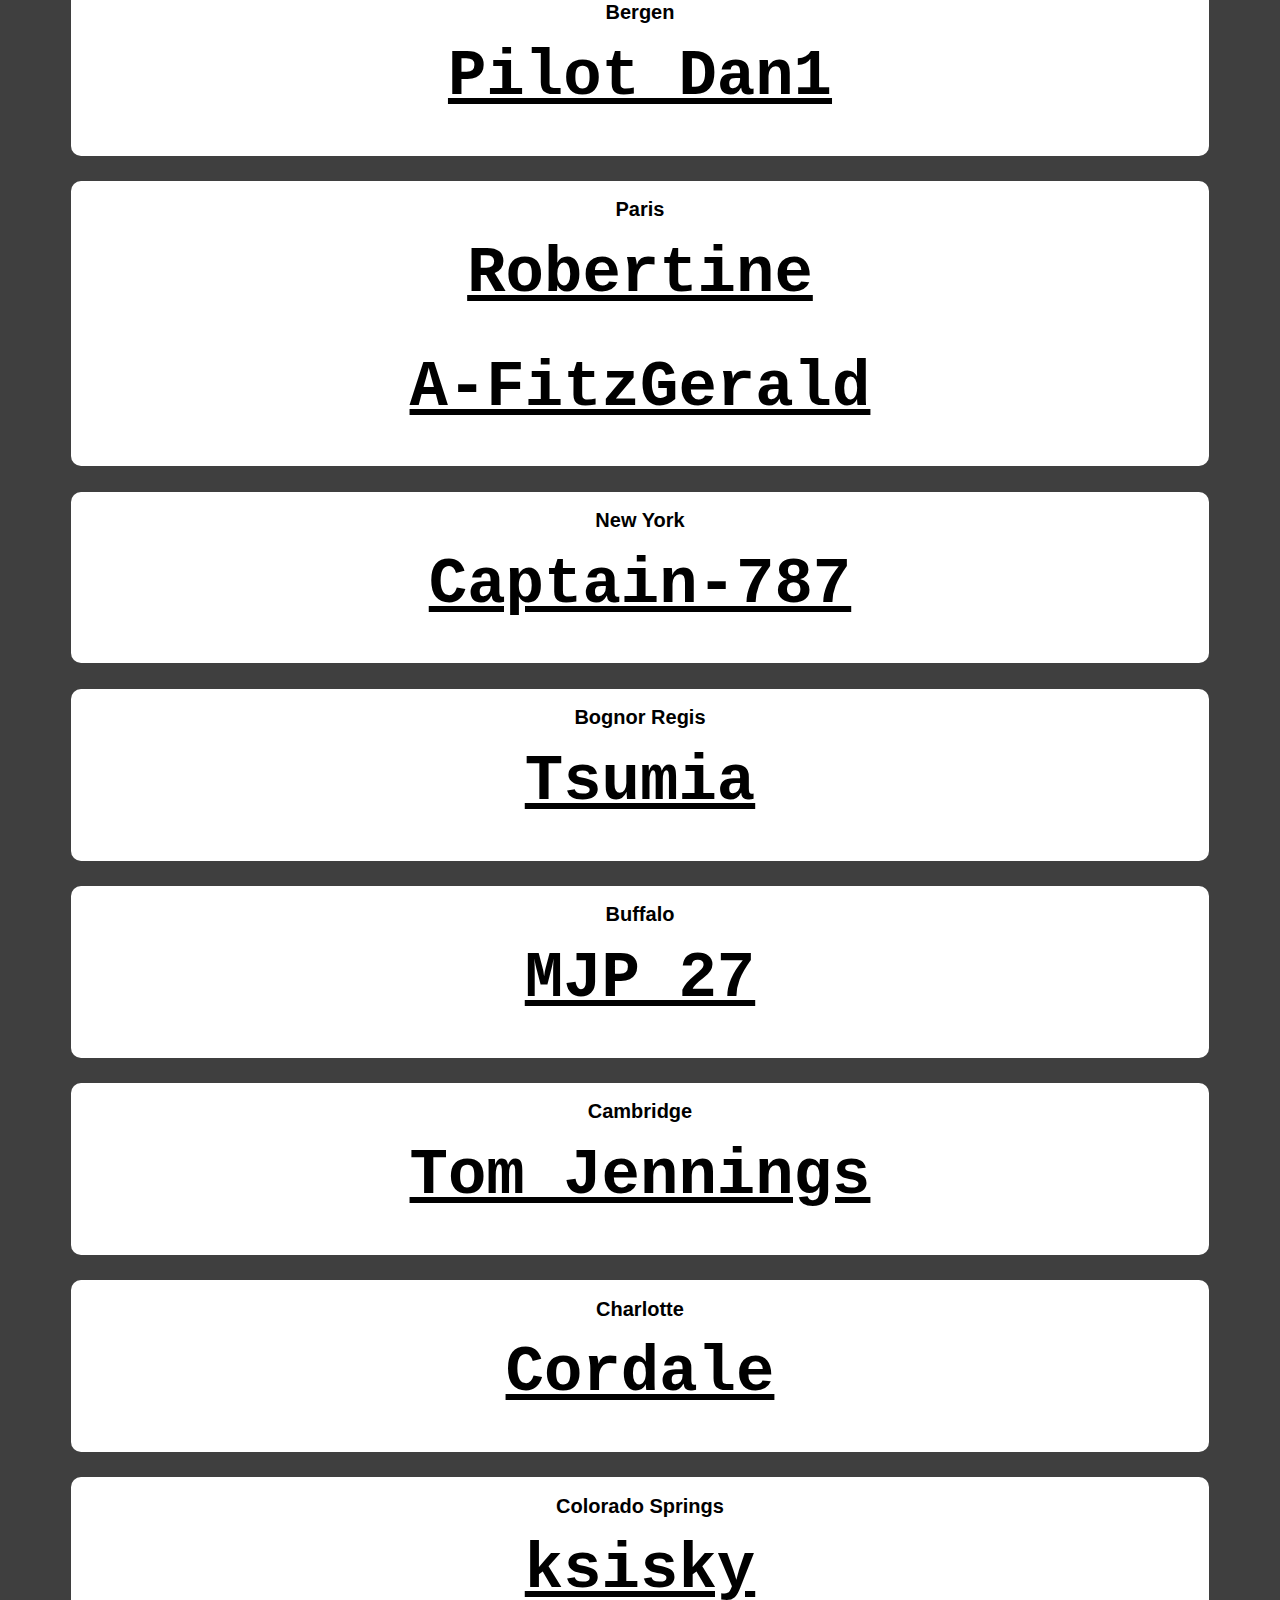
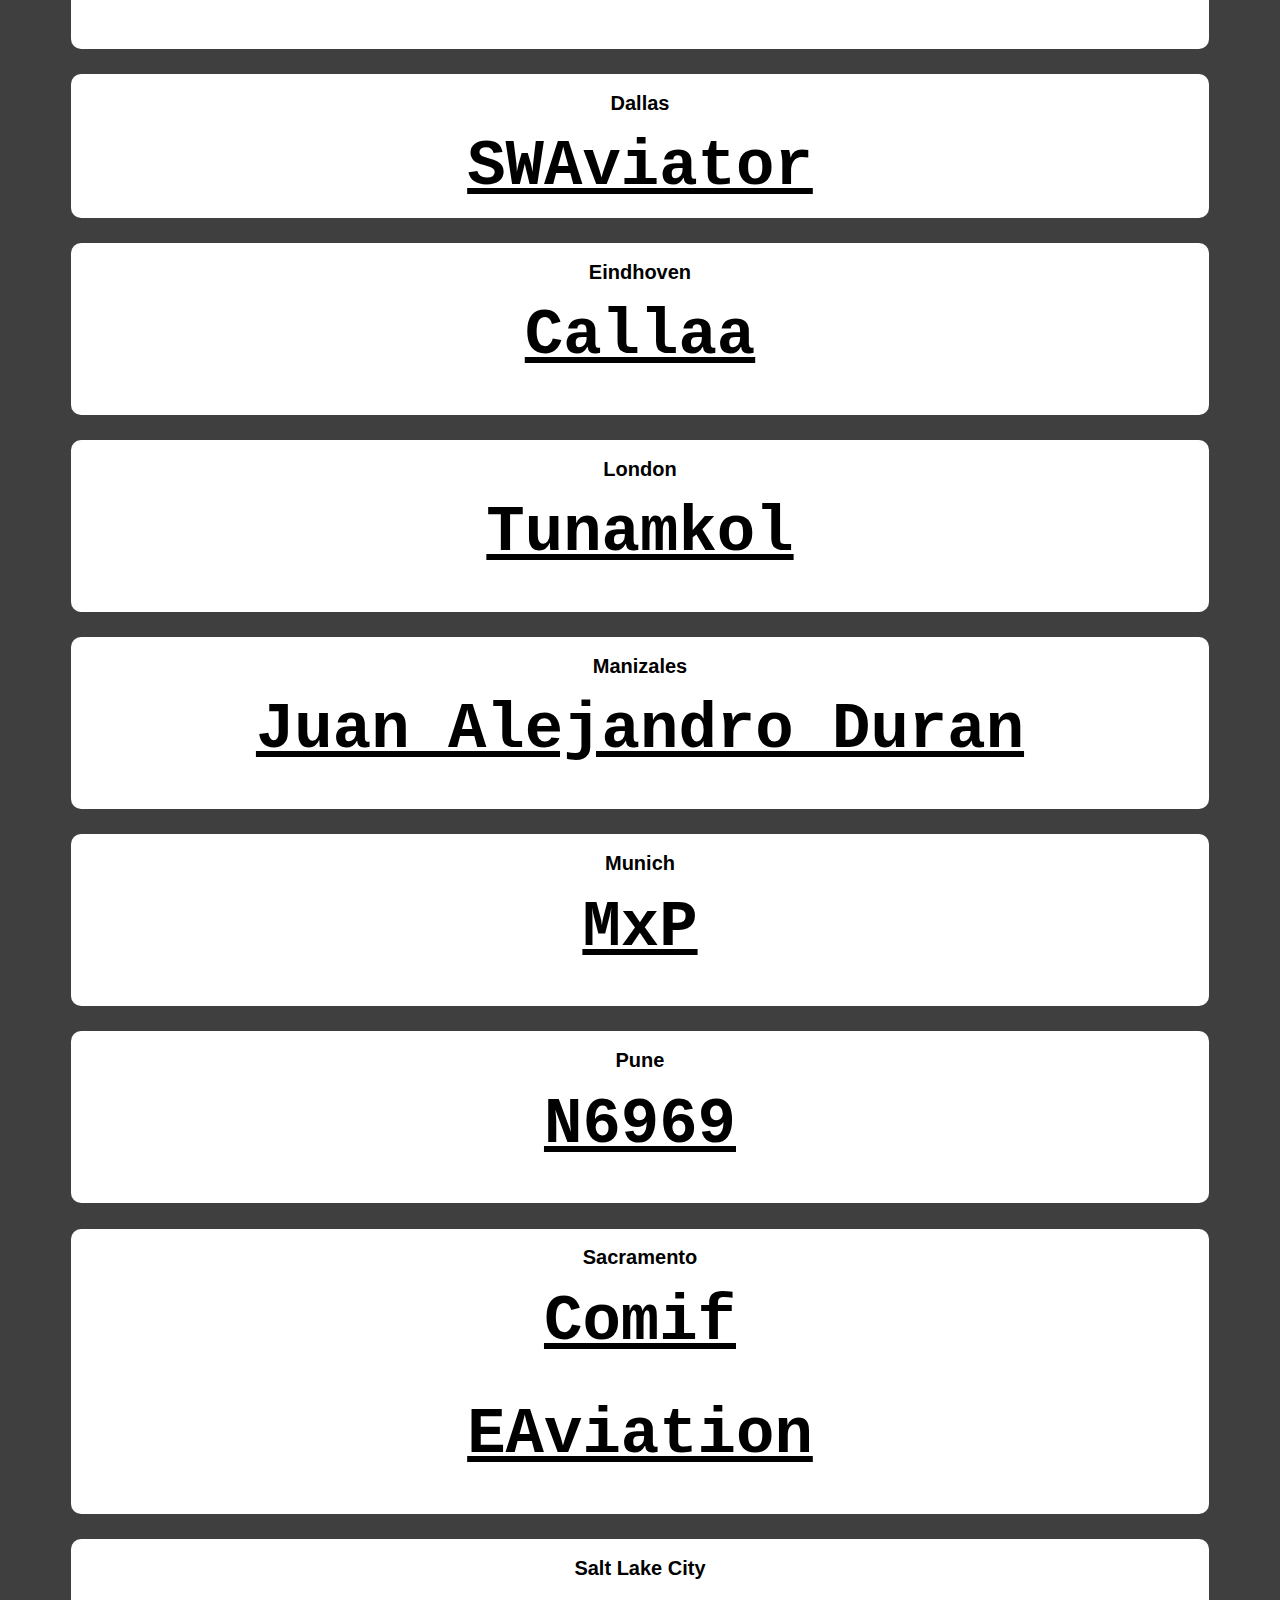
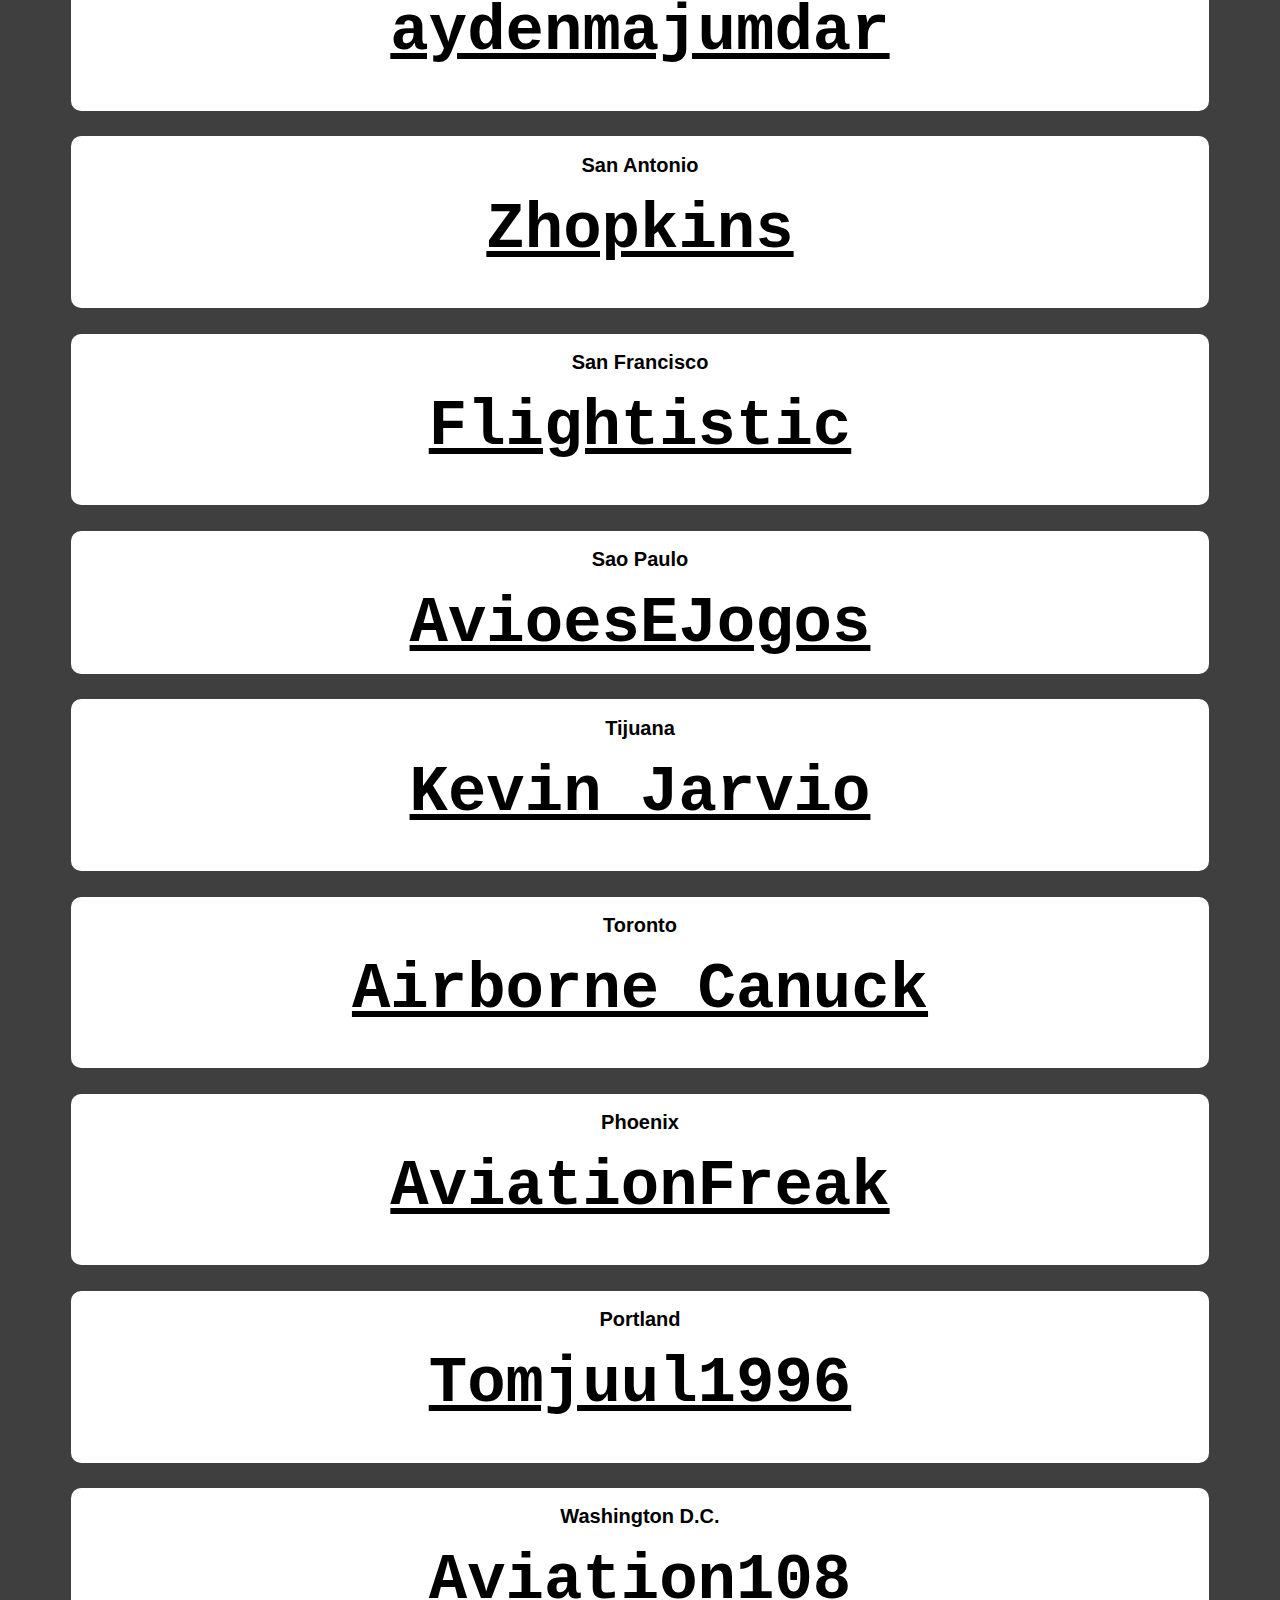
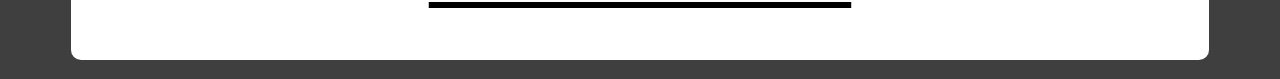
==== commit d201d325: "Update mobileindex.html" ====
--- a/mobileindex.html
+++ b/mobileindex.html
@@ -33,6 +33,11 @@
         For support, questions or concerns, please send us a DM on the Infinite Flight Community.
     </div>
     <button class="button">
+        <div class="content" id="AlphenaandenRijn">
+            <h2>Alphen aan den Rijn</h2>
+        </div>
+    </button>
+    <button class="button">
         <div class="content" id="atlanta">
             <h2>Atlanta</h2>
         </div>
@@ -118,11 +123,6 @@
     <button class="button">
         <div class="content" , id="pune">
             <h2>Pune</h2>
-        </div>
-    </button>
-    <button class="button">
-        <div class="content" id="AlphenaandenRijn">
-            <h2>Alphen aan den Rijn</h2>
         </div>
     </button>
     <button class="button">
